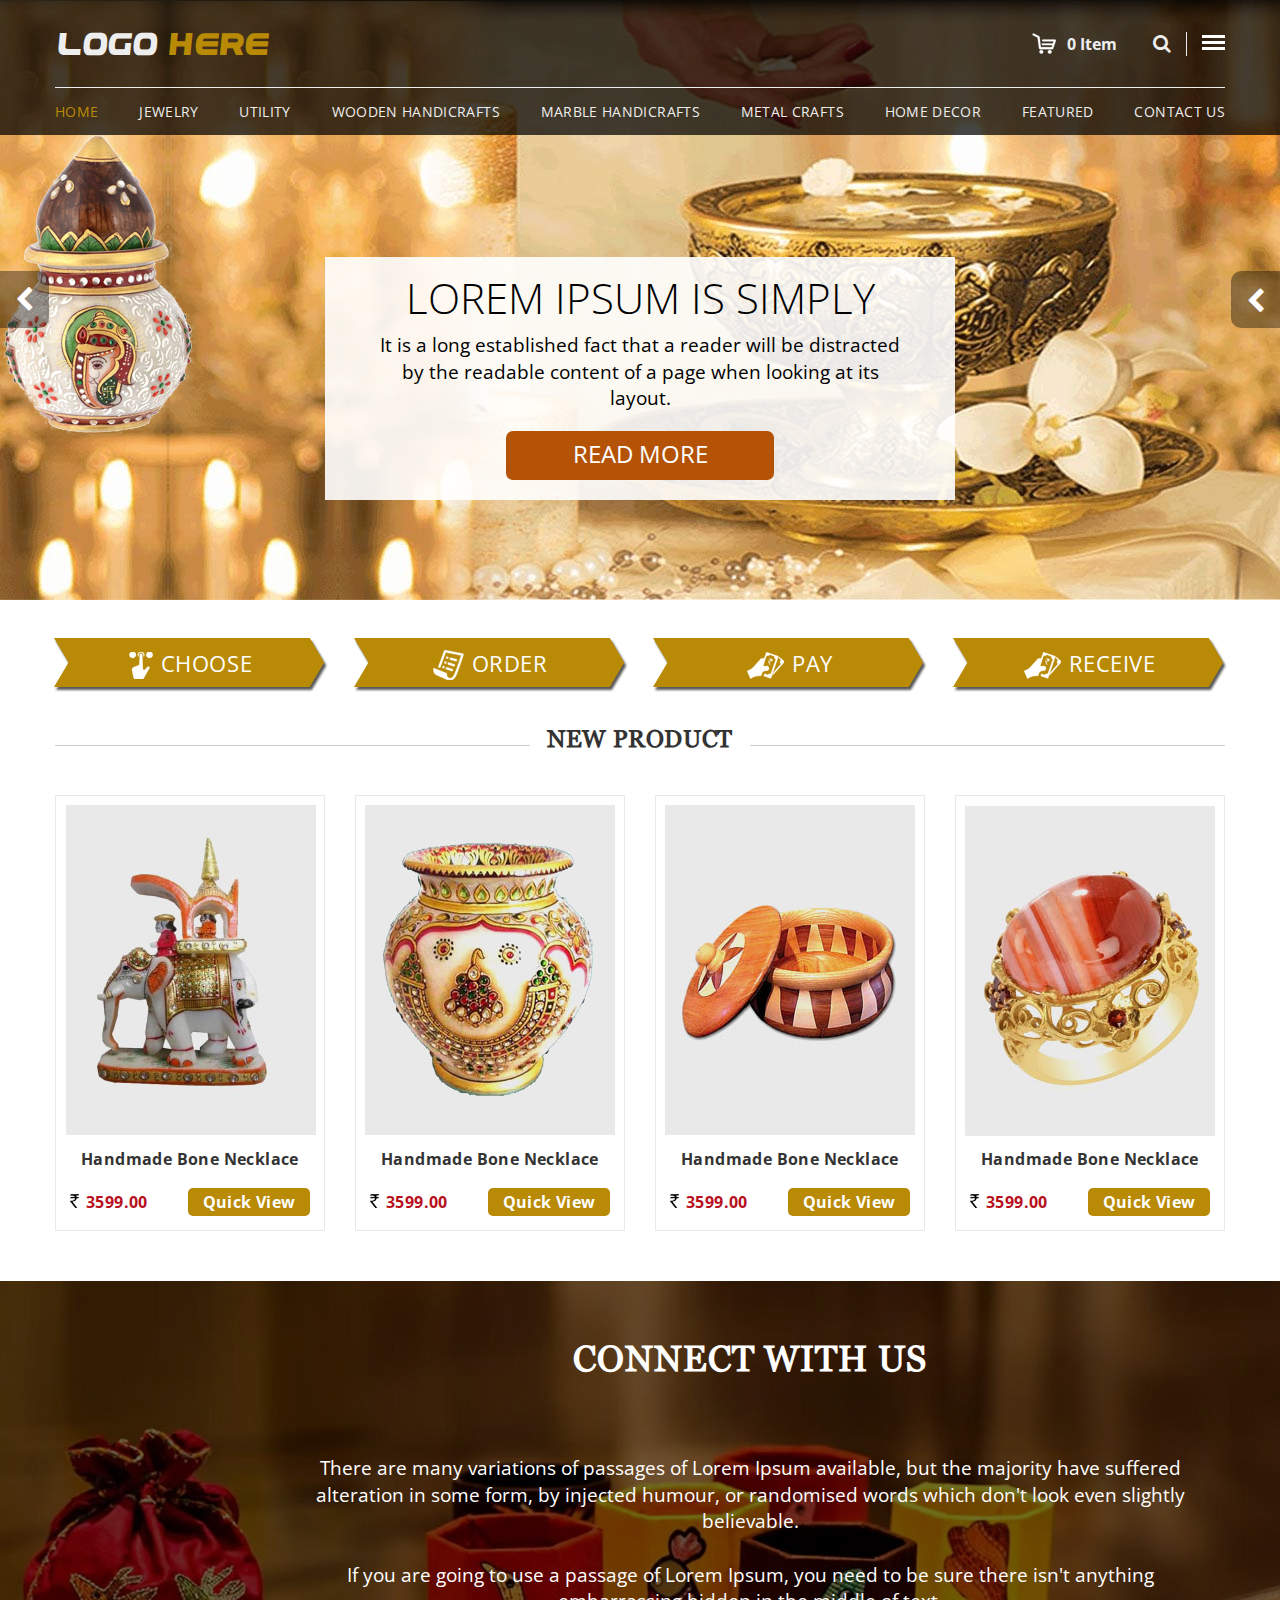
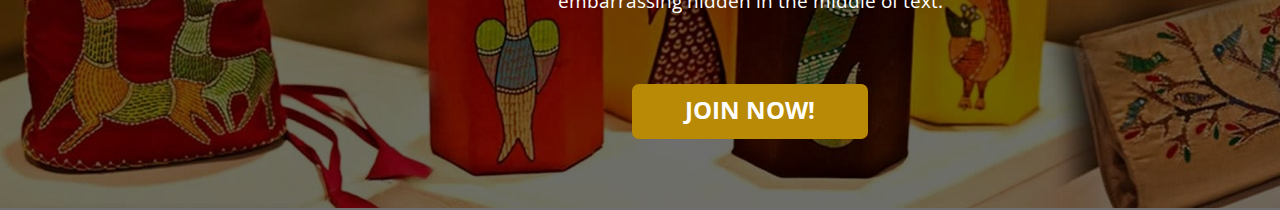
==== index.html @ 393a22b3 "section connect" ====
<!DOCTYPE html>
<html lang="en">
<head>
	<meta charset="UTF-8">
	<title>Document</title>
	<link href="https://fonts.googleapis.com/css?family=Open+Sans:300,400,700&display=swap" rel="stylesheet">
	<link rel="stylesheet" href="https://cdnjs.cloudflare.com/ajax/libs/font-awesome/4.7.0/css/font-awesome.min.css">
	<link rel="stylesheet" href="css/normalize.css">
	<link rel="stylesheet" href="css/fonts.css">
	<link rel="stylesheet" href="css/style.css">
</head>
<body>
	
<header class="header">
	<div class="wrapper">
		<div class="header-control">
			<div class="header-logo">
				<span>Logo</span>
				<span>&nbsp;here</span>
			</div>
			<div class="header-cart-block">
				<a href="#!" class="header-cart">
					<img src="img/cart.png" alt="">
					<div class="header-cart__total">0<span>&nbsp;Item</span></div>		
				</a>	
				<a href="#!" class="header-search">&#xf002;</a>
				<div class="hv"></div>
				<a href="" class="header-gamb-menu">
					<img src="img/gamburger.png" alt="">
				</a>
			</div>
		</div>	
		<nav class="header-navigation">
			<ul class="header-navigation-list">
				<li class="header-navigation__item active"><a href="#!">Home</a></li>
				<li class="header-navigation__item"><a href="#!">jewelry</a></li>
				<li class="header-navigation__item"><a href="#!">Utility</a></li>
				<li class="header-navigation__item"><a href="#!">Wooden Handicrafts</a></li>
				<li class="header-navigation__item"><a href="#!">Marble Handicrafts</a></li>
				<li class="header-navigation__item"><a href="#!">metal Crafts</a></li>
				<li class="header-navigation__item"><a href="#!">Home Decor</a></li>
				<li class="header-navigation__item"><a href="#!">Featured</a></li>
				<li class="header-navigation__item"><a href="#!">Contact Us</a></li>
			</ul>
		</nav>
	</div>
</header>

<main>
<section class="slider">
	<div class="slider-banner"><img src="img/banner.jpg" alt=""></div>
	<img src="img/slider-01.png" alt="">
	<a id="arrow-left" href="#!"><div class="slider-arrow">&#xf053;</div></a>
	<a id="arrow-right" href="#!"><div class="slider-arrow right">&#xf054;</div></a>
	<div class="slider-banner-text">
		<div class="slider-banner__title">Lorem Ipsum is simply</div>
		<div class="slider-banner__desc">
			<p>It is a long established fact that a reader will be distracted by the readable content of a page when looking at its layout.</p>
		</div>
		<a href="#!">
			<div class="slider-banner__btn">Read More</div>
		</a>
	</div>
</section>
<section class="main-navigation wrapper">
	<nav>
		<ul class="main-navigation__list">
			<!-- 1 -->
			<li class="main-navigation__item">
				<a href="#!">
					<img src="../img/arrow-product.svg" alt="" class="main-navigation-arrow">
					<div class="main-naviagation-text">
						<img src="../img/navigation-01.png" alt="" class="main-navigation__ico">
						<span>Choose</span>
					</div>
				</a>
			</li>
			<!-- 2 -->
			<li class="main-navigation__item">
				<a href="#!">
					<img src="../img/arrow-product.svg" alt="" class="main-navigation-arrow">
					<div class="main-naviagation-text">
						<img src="../img/navigation-02.png" alt="" class="main-navigation__ico">
						<span>Order</span>
					</div>
				</a>
			</li>
			<!-- 3 -->
			<li class="main-navigation__item">
				<a href="#!">
					<img src="../img/arrow-product.svg" alt="" class="main-navigation-arrow">
					<div class="main-naviagation-text">
						<img src="../img/navigation-03.png" alt="" class="main-navigation__ico">
						<span>Pay</span>
					</div>
				</a>
			</li>
			<!-- 4 -->
			<li class="main-navigation__item">
				<a href="#!">
					<img src="../img/arrow-product.svg" alt="" class="main-navigation-arrow">
					<div class="main-naviagation-text">
						<img src="../img/navigation-03.png" alt="" class="main-navigation__ico">
						<span>Receive</span>
					</div>
				</a>
			</li>
		</ul>
	</nav>
</section>  <!-- .main-navigation --------->

<section class="category-name wrapper">
	<div class="category-name-title-block">
		<div class="hr"></div>
		<div class="category-name-title__text">New Product</div>
	</div>
	<div class="new-product-block">
		<!-- 1 -->
		<div class="new-product-item">
			<div class="img-block">
				<img src="img/product-01.jpg" alt="">
			</div>
			<div class="new-product-item-footer">
				<div class="new-product-item__name">Handmade Bone Necklace</div>
				<div class="item-footer-buy">
					<div class="new-product-item-price__block">
						<div class="new-product-item__currency"><img src="img/currency.png" alt=""></div>
						<div class="new-product-item-price__total">3599.00</div>
					</div>
					<a href="#!"><div class="new-product-item__btn">Quick View</div></a>
				</div>	
			</div>
		</div> <!-- .new-product-item --------->
		<!-- 2 -->
		<div class="new-product-item">
			<div class="img-block">
				<img src="img/product-02.jpg" alt="">
			</div>
			<div class="new-product-item-footer">
				<div class="new-product-item__name">Handmade Bone Necklace</div>
				<div class="item-footer-buy">
					<div class="new-product-item-price__block">
						<div class="new-product-item__currency"><img src="img/currency.png" alt=""></div>
						<div class="new-product-item-price__total">3599.00</div>
					</div>
					<a href="#!"><div class="new-product-item__btn">Quick View</div></a>
				</div>	
			</div>
		</div> <!-- .new-product-item --------->
		<!-- 3 -->
		<div class="new-product-item">
			<div class="img-block">
				<img src="img/product-03.jpg" alt="">
			</div>
			<div class="new-product-item-footer">
				<div class="new-product-item__name">Handmade Bone Necklace</div>
				<div class="item-footer-buy">
					<div class="new-product-item-price__block">
						<div class="new-product-item__currency"><img src="img/currency.png" alt=""></div>
						<div class="new-product-item-price__total">3599.00</div>
					</div>
					<a href="#!"><div class="new-product-item__btn">Quick View</div></a>
				</div>	
			</div>
		</div> <!-- .new-product-item --------->
		<!-- 4 -->
		<div class="new-product-item">
			<div class="img-block">
				<img src="img/product-04.jpg" alt="">
			</div>
			<div class="new-product-item-footer">
				<div class="new-product-item__name">Handmade Bone Necklace</div>
				<div class="item-footer-buy">
					<div class="new-product-item-price__block">
						<div class="new-product-item__currency"><img src="img/currency.png" alt=""></div>
						<div class="new-product-item-price__total">3599.00</div>
					</div>
					<a href="#!"><div class="new-product-item__btn">Quick View</div></a>
				</div>	
			</div>
		</div> <!-- .new-product-item --------->
	</div>
</section> <!-- .new-product -------------->

<section class="connect">
	<div class="connect__img"><img src="img/banner-02.jpg" alt=""></div>
	<div class="connect-text">
		<div class="connect__title">connect with us</div>
		<div class="connect__desc">
			<p>There are many variations of passages of Lorem Ipsum available, but the majority have suffered alteration in some form, by injected humour, or randomised words which don't look even slightly believable.</p>
			<br>
			<p>If you are going to use a passage of Lorem Ipsum, you need to be sure there isn't anything embarrassing hidden in the middle of text.</p>
		</div>
		<a href="#!" class="connect__btn">Join Now!</a>
	</div>	
</section>

</main>

<footer></footer>

</body>
</html>
---- css/fonts.css ----
/* font converted using font-converter.net. thank you! */
@font-face {
  font-family: "PEPSI";
  src: url("../fonts/PEPSIpl.eot"); /* IE9 Compat Modes */
  src: url("../fonts/PEPSIpl.eot?#iefix") format("embedded-opentype"), /* IE6-IE8 */
    url("../fonts/PEPSIpl.otf") format("opentype"), /* Open Type Font */
    url("../fonts/PEPSIpl.svg") format("svg"), /* Legacy iOS */
    url("../fonts/PEPSIpl.ttf") format("truetype"), /* Safari, Android, iOS */
    url("../fonts/PEPSIpl.woff") format("woff"), /* Modern Browsers */
    url("../fonts/PEPSIpl.woff2") format("woff2"); /* Modern Browsers */
  font-weight: normal;
  font-style: normal;
}
/* font converted using font-converter.net. thank you! */
@font-face {
  font-family: "Vani";
  src: url("../fonts/Vani.eot"); /* IE9 Compat Modes */
  src: url("../fonts/Vani.eot?#iefix") format("embedded-opentype"), /* IE6-IE8 */
    url("../fonts/Vani.otf") format("opentype"), /* Open Type Font */
    url("../fonts/Vani.svg") format("svg"), /* Legacy iOS */
    url("../fonts/Vani.ttf") format("truetype"), /* Safari, Android, iOS */
    url("../fonts/Vani.woff") format("woff"), /* Modern Browsers */
    url("../fonts/Vani.woff2") format("woff2"); /* Modern Browsers */
  font-weight: normal;
  font-style: normal;
}
---- css/style.css ----
body {
	max-width: 1500px;
	margin: 0 auto;
}
.wrapper {
	width: 1170px;
	margin: 0 auto;
}
/*========== HEADER ================*/
.header {
	position: relative;
	width: 100%;
	height: 135px;
	background-color: rgba(0, 0, 0, 0.73);
}
.header-control {
	height: 87px;
	display: flex;
	align-items: center;
	justify-content: space-between;
}
.header-logo span {
	font-family: "PEPSI";
	font-size: 32px;
	font-weight: 400;
	letter-spacing: 1.6px;
}
.header-logo span:first-child {
	color: #eeeeee;
}
.header-logo span:last-child {
	color: #b98a05;
}
.header-cart-block  {
	height: 100%;
	display: flex;
	align-items: center;
}
.header-cart__total {
	color: #eeeeee;
	font-family: 'Open Sans', sans-serif;
	font-size: 16px;
	font-weight: 700;
	margin-left: 10px;
}
.header-cart {
	display: flex;
	align-items: center;
}
.header-search {
	font-size: 19px;
	color: #eeeeee;
	font-family: "FontAwesome";
	margin-left: 36px;
	display: flex;
}
.hv {
	margin-left: 15px;
	content: '';
	display: block;
	width: 1px;
	height: 24px;
	background-color: #eeeeee;
}
.header-gamb-menu {
	margin-left: 15px;
}
.header-navigation {
	width: 100%;
	height: 47px;
	border-top: 1px solid #eeeeee;

}
.header-navigation-list {
	height: 47px;
	list-style: none;
	display: flex;
	justify-content: space-between;
	align-items: center;
}

.header-navigation__item a {
	color: #eeeeee;
	font-family: 'Open Sans', sans-serif;
	font-size: 14px;
	font-weight: 400;
	text-transform: uppercase;
	letter-spacing: 0.35px;
}
.header-navigation__item:hover a, .header-navigation__item.active a{
	color: #b98a05;
}
/*========== MAIN ==================*/
/*---------- section slider ----------*/
.slider {
	height: 465px;
	position: relative;
}
.slider-banner {
	position: absolute;
	top: -135px;
	z-index: -1;
}
.slider-arrow {
	border-radius: 0 10px 10px 0;
	position: absolute;
	z-index: 10;
	left: 0;
	top: 136px;
	width: 49px;
	height: 57px;
	background-color: rgba(0, 0, 0, 0.38);
	/*----view----*/
	display: flex;
	align-items: center;
	justify-content: center;
	color: #ffffff;
	font-family: "FontAwesome";
	font-size: 26px;
}
.slider-arrow.right {
	transform: translateX(-100%) scale(-1);
	left: 100%;
}
/*---------- slider-banner-text ----------*/
.slider-banner-text {
	display: flex;
	align-items: center;
	flex-direction: column;
	justify-content: space-evenly;
	position: absolute;
	transform: translate(-50%);
	left: 50%;
	top: 122px;
	width: 630px;
	height: 243px;
	background-color: rgba(255, 255, 255, 0.9);
}
.slider-banner__title {
	margin: 0 29px;
	color: #000000;
	font-family: 'Open Sans', sans-serif;
	font-size: 42px;
	font-weight: 300;
	text-transform: uppercase;
}
.slider-banner__desc {
	text-align: center;
	margin: -6px 47px 0;
	color: #000000;
	font-family: 'Open Sans', sans-serif;
	font-size: 19px;
	font-weight: 400;
	line-height: 1.4;
}
.slider-banner__btn {
	width: 268px;
	height: 49px;
	display: flex;
	align-items: center;
	padding-bottom: 3px;
	justify-content: center;
	background-color: #b45205;
	border-radius: 7px;
	/*----view----*/
	color: #fefefe;
	font-family: 'Open Sans', sans-serif;
	font-size: 24px;
	font-weight: 400;
	text-transform: uppercase;
}
/*---------- section main-navigation ----------*/
.main-navigation {
	height: 100px;
}
.main-navigation__list {
	height: 130px;
	display: flex;
	align-items: center;
	justify-content: space-between;
	list-style: none;
}
.main-navigation__item {
	position: relative;
}
.main-navigation__item a {
	display: flex;
	align-items: center;
	justify-content: center;
	width: 271px;
	height: 49px;
}
.main-navigation-arrow {
	position: absolute;
	z-index: 1;
}
.main-naviagation-text {
	position: relative;
	z-index: 2;
	display: flex;
	align-items: center;
	justify-content: center;
}
.main-naviagation-text * {
	display: block;
}
.main-naviagation-text span {
	margin-left: 8px;
	padding-bottom: 5px;
	color: #ffffff;
	font-family: 'Open Sans', sans-serif;
	font-size: 22px;
	font-weight: 400;
	text-transform: uppercase;
	letter-spacing: 0.55px;
}
/*---------- category-name block ----------*/
.category-name {
	position: relative;
	margin-bottom: 50px;
}
.category-name-title-block {
	width: 100%;
	height: 90px;
	display: flex;
	align-items: center;
	justify-content: center;
}
.category-name-title__text {
	text-align: center;
	min-width: 220px;
	z-index: 2;
	background-color: rgba(255, 255, 255, 1);
	color: #333333;
	font-family: "Vani";
	font-size: 24px;
	font-weight: 700;
	text-transform: uppercase;
	letter-spacing: 0.6px;
}
.hr {
	position: absolute;
	z-index: 1;
	display: inline-block;
	width: 1170px;
	height: 1px;
	background-color: #cccccc;
	content: '';
}
/*---------- category new-product ----------*/
.new-product-block {
	margin-top: 5px;
	display: flex;
	justify-content: space-between;
}
.new-product-item {
	display: flex;
	align-items: center;
	justify-content: center;
	flex-direction: column;
	width: 270px;
	height: 436px;
	border: 1px solid #e9e9e9;
	text-align: center;
	transition: all 200ms linear;
}
.new-product-item:hover {
	border: 1px solid rgba(233, 233, 233, 0);
	box-shadow: 0 0 10px rgba(0, 0, 0, 0.1);
}
.img-block {
	display: flex;
	align-items: center;
	justify-content: center;
	width: 250px;
	height: 330px;
	background-color: #e9e9e9;
}
.img-block img {
}
.new-product-item-footer {
	padding-top: 16px;
	height: 86px;	
}
.new-product-item__name {
	color: #333333;
	font-family: 'Open Sans', sans-serif;
	font-size: 16px;
	font-weight: 700;
	letter-spacing: 0.4px;
}
.item-footer-buy {
	width: 250px;
	margin-top: 21px;
	padding: 0 5px;
	display: flex;
	align-items: center;
	justify-content: space-between;
}
.new-product-item-price__block {
	display: flex;
}
.new-product-item__currency {
	float: left;
}
.new-product-item-price__total {
	margin-left: 7px;
	/*----view----*/
	color: #b70f1c;
	font-family: 'Open Sans', sans-serif;
	font-size: 16px;
	font-weight: 700;
	letter-spacing: 0.4px;
}
.new-product-item__btn {
	padding-top: 6px;
	text-align: center;
	width: 122px;
	height: 28px;
	background-color: #b98a05;
	border-radius: 5px;
	/*----view----*/
	color: #ffffff;
	font-family: 'Open Sans', sans-serif;
	font-size: 16px;
	font-weight: 700;
	letter-spacing: 0.4px;
}
/*---------- section connect ----------*/
.connect {
	width: 1500px;
	height: 527px;
	position: relative;
	margin-bottom: 10px;
}
.connect__img {
	position: relative;
	background-color: rgba(0, 0, 0, 0.57);
}
.connect__img img {
	position: relative;
	z-index: -1;
}
.connect-text {
	width: 100%;
	height: 100%;
	display: flex;
	align-items: center;
	justify-content: space-evenly;
	flex-direction: column;
	position: absolute;
	top: 0;
	left: 0;
}
.connect__title {
	color: #ffffff;
	font-family: Vani;
	font-size: 36px;
	font-weight: 700;
	text-transform: uppercase;
	letter-spacing: 0.9px;
}
.connect__desc {
	text-align: center;
	width: 930px;
	color: #ffffff;
	font-family: 'Open Sans', sans-serif;
	font-size: 19px;
	font-weight: 400;
	line-height: 1.4;
}
.connect__btn {
	width: 236px;
	height: 55px;
	background-color: #b98a05;
	border-radius: 7px;
	display: flex;
	align-items: center;
	justify-content: center;
	/*----view----*/
	color: #ffffff;
	font-family: 'Open Sans', sans-serif;
	font-size: 24px;
	font-weight: 700;
	text-transform: uppercase;
	padding-bottom: 2px;	
}
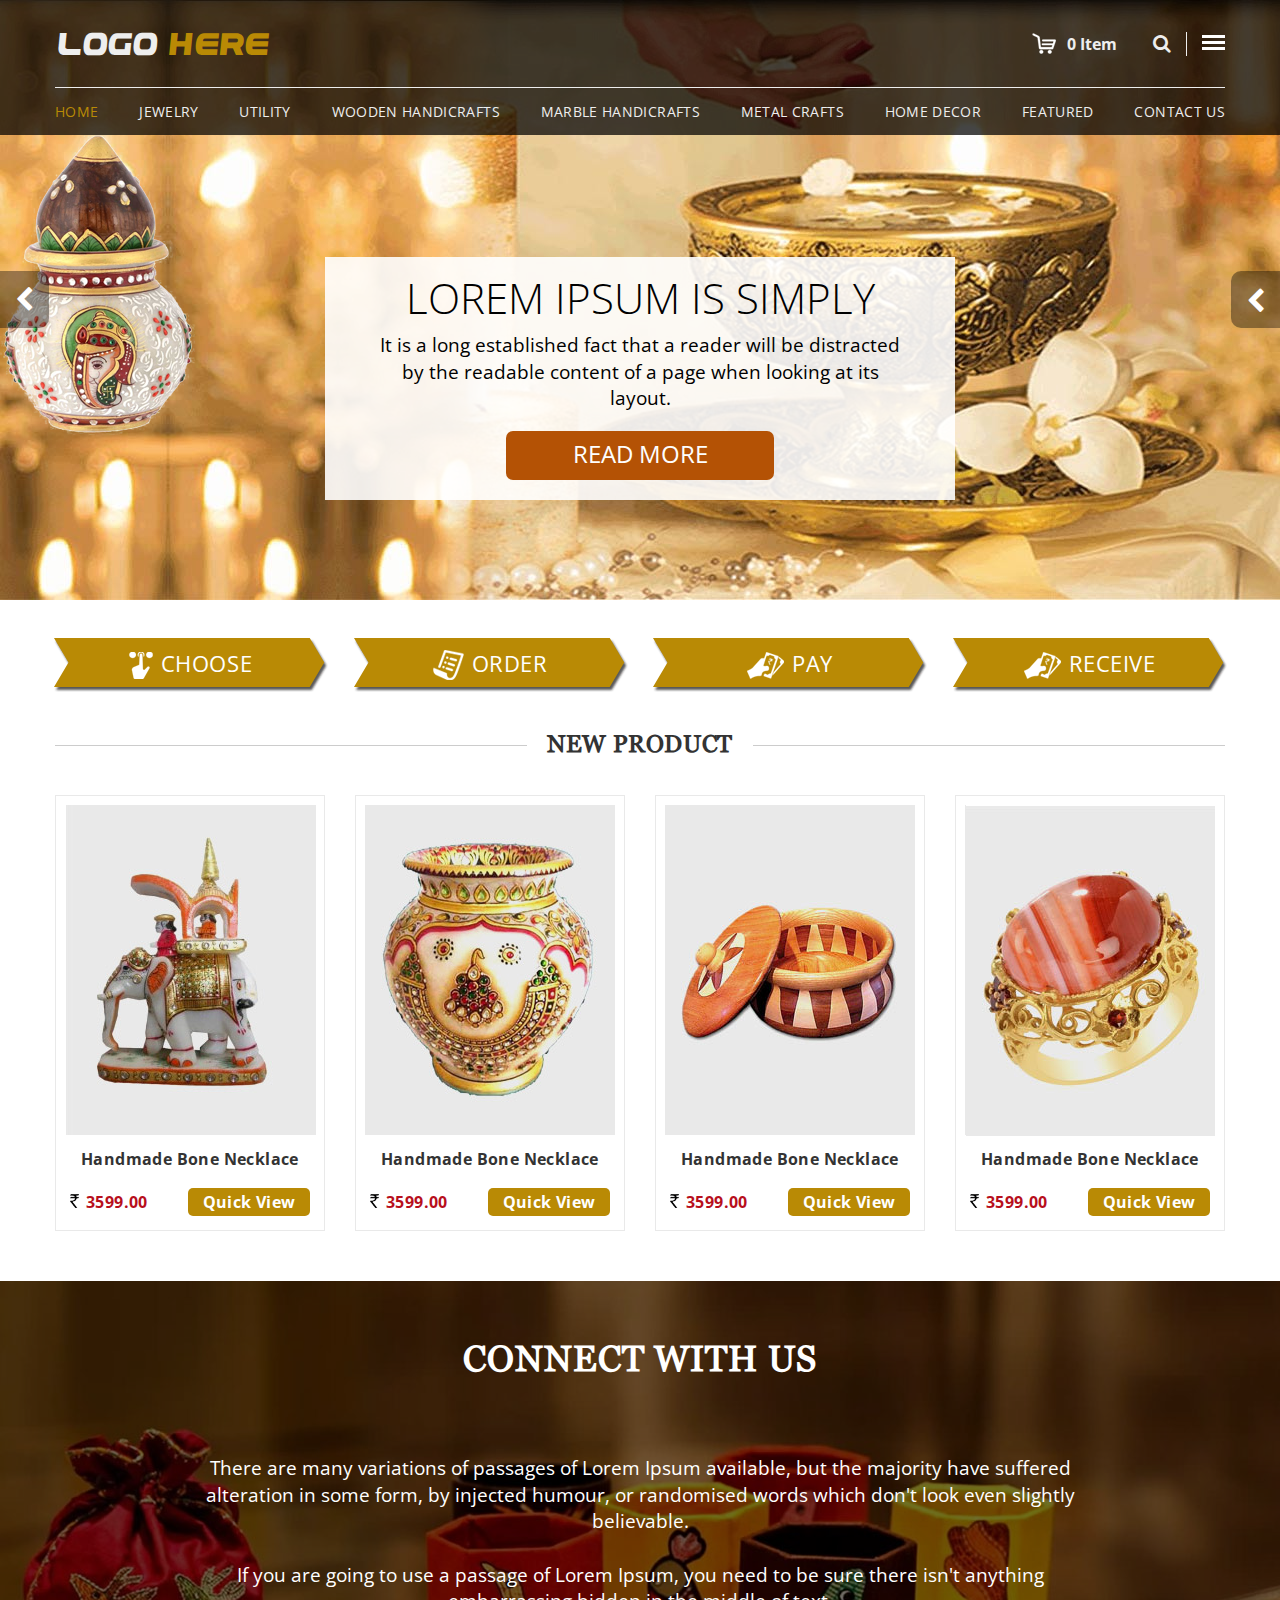
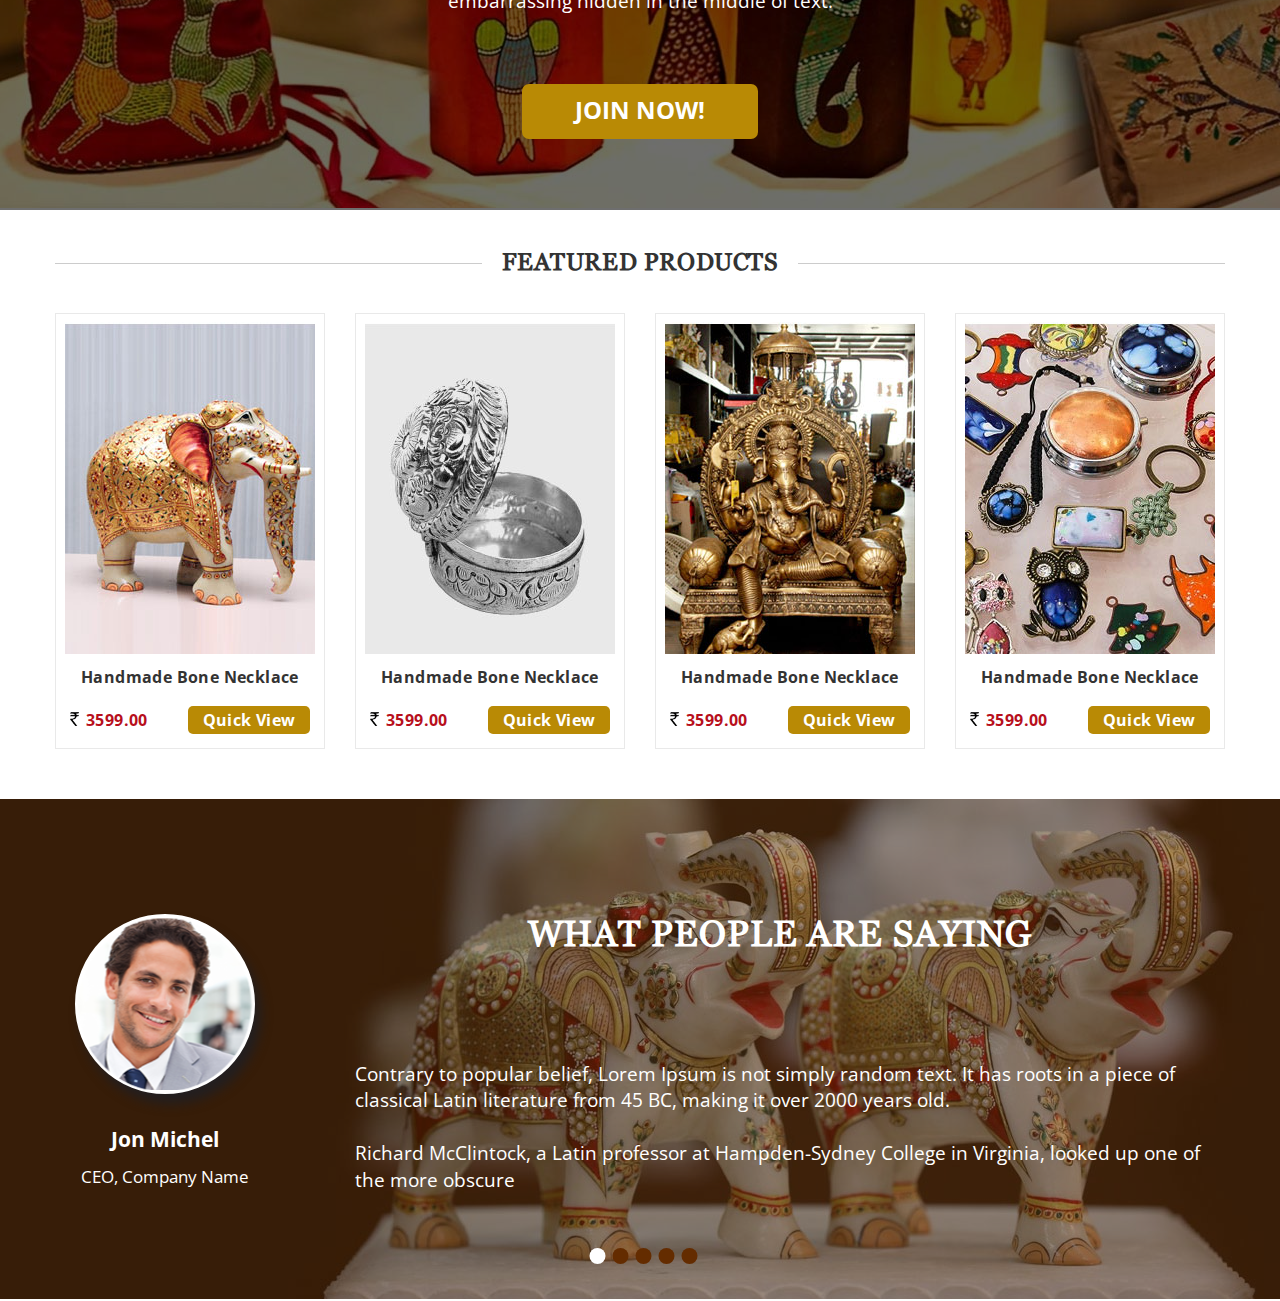
==== commit 42762534: "section testimonials" ====
--- a/index.html
+++ b/index.html
@@ -9,8 +9,7 @@
 	<link rel="stylesheet" href="css/fonts.css">
 	<link rel="stylesheet" href="css/style.css">
 </head>
-<body>
-	
+<body>	
 <header class="header">
 	<div class="wrapper">
 		<div class="header-control">
@@ -45,7 +44,6 @@
 		</nav>
 	</div>
 </header>
-
 <main>
 <section class="slider">
 	<div class="slider-banner"><img src="img/banner.jpg" alt=""></div>
@@ -108,7 +106,6 @@
 		</ul>
 	</nav>
 </section>  <!-- .main-navigation --------->
-
 <section class="category-name wrapper">
 	<div class="category-name-title-block">
 		<div class="hr"></div>
@@ -181,7 +178,6 @@
 		</div> <!-- .new-product-item --------->
 	</div>
 </section> <!-- .new-product -------------->
-
 <section class="connect">
 	<div class="connect__img"><img src="img/banner-02.jpg" alt=""></div>
 	<div class="connect-text">
@@ -194,7 +190,109 @@
 		<a href="#!" class="connect__btn">Join Now!</a>
 	</div>	
 </section>
-
+<section class="category-name wrapper">
+	<div class="category-name-title-block">
+		<div class="hr"></div>
+		<div class="category-name-title__text">Featured Products</div>
+	</div>
+	<div class="new-product-block">
+		<!-- 5 -->
+		<div class="new-product-item">
+			<div class="img-block">
+				<img src="img/product-05.jpg" alt="">
+			</div>
+			<div class="new-product-item-footer">
+				<div class="new-product-item__name">Handmade Bone Necklace</div>
+				<div class="item-footer-buy">
+					<div class="new-product-item-price__block">
+						<div class="new-product-item__currency"><img src="img/currency.png" alt=""></div>
+						<div class="new-product-item-price__total">3599.00</div>
+					</div>
+					<a href="#!"><div class="new-product-item__btn">Quick View</div></a>
+				</div>	
+			</div>
+		</div> <!-- .new-product-item --------->
+		<!-- 6 -->
+		<div class="new-product-item">
+			<div class="img-block">
+				<img src="img/product-06.jpg" alt="">
+			</div>
+			<div class="new-product-item-footer">
+				<div class="new-product-item__name">Handmade Bone Necklace</div>
+				<div class="item-footer-buy">
+					<div class="new-product-item-price__block">
+						<div class="new-product-item__currency"><img src="img/currency.png" alt=""></div>
+						<div class="new-product-item-price__total">3599.00</div>
+					</div>
+					<a href="#!"><div class="new-product-item__btn">Quick View</div></a>
+				</div>	
+			</div>
+		</div> <!-- .new-product-item --------->
+		<!-- 7 -->
+		<div class="new-product-item">
+			<div class="img-block">
+				<img src="img/product-07.jpg" alt="">
+			</div>
+			<div class="new-product-item-footer">
+				<div class="new-product-item__name">Handmade Bone Necklace</div>
+				<div class="item-footer-buy">
+					<div class="new-product-item-price__block">
+						<div class="new-product-item__currency"><img src="img/currency.png" alt=""></div>
+						<div class="new-product-item-price__total">3599.00</div>
+					</div>
+					<a href="#!"><div class="new-product-item__btn">Quick View</div></a>
+				</div>	
+			</div>
+		</div> <!-- .new-product-item --------->
+		<!-- 8 -->
+		<div class="new-product-item">
+			<div class="img-block">
+				<img src="img/product-08.jpg" alt="">
+			</div>
+			<div class="new-product-item-footer">
+				<div class="new-product-item__name">Handmade Bone Necklace</div>
+				<div class="item-footer-buy">
+					<div class="new-product-item-price__block">
+						<div class="new-product-item__currency"><img src="img/currency.png" alt=""></div>
+						<div class="new-product-item-price__total">3599.00</div>
+					</div>
+					<a href="#!"><div class="new-product-item__btn">Quick View</div></a>
+				</div>	
+			</div>
+		</div> <!-- .new-product-item --------->
+	</div>
+</section> <!-- .new-product -------------->
+<section class="testimonials">
+	<div class="testimonials__fill"></div>
+	<div class="testimonials__img"><img src="img/banner-03.jpg" alt=""></div>
+	<div class="testimonials-content">
+		<div class="testimonials-person">
+			<div class="testimonials-person__img">
+				<!-- <img src="img/person-background.svg" alt=""> -->
+				<img src="img/person.png" alt="">
+			</div>
+			<div class="testimonials-person__name">Jon Michel </div>
+			<div class="testimonials-person__position">CEO, Company Name</div>
+		</div>		
+		<div class="testimonials-text">
+			<div class="testimonials__title">what people are saying</div>
+			<div class="testimonials__desc">
+				<p>Contrary to popular belief, Lorem Ipsum is not simply random text. It has roots in a piece of classical Latin literature from 45 BC, making it over 2000 years old.</p>
+				<br>
+				<p>Richard McClintock, a Latin professor at Hampden-Sydney College in Virginia, looked up one of the more obscure</p>
+			</div>
+		</div>
+	</div>
+	<div class="testimonials-slider-control">
+		<ul>
+			<li><a href="#!" class="testimonials-slider__btn active"></a></li>
+			<li><a href="#!" class="testimonials-slider__btn"></a></li>
+			<li><a href="#!" class="testimonials-slider__btn"></a></li>
+			<li><a href="#!" class="testimonials-slider__btn"></a></li>
+			<li><a href="#!" class="testimonials-slider__btn"></a></li>
+		</ul>
+	</div>	
+</section>
 </main>
 
 <footer></footer>
--- a/css/style.css
+++ b/css/style.css
@@ -227,6 +227,7 @@
 	justify-content: center;
 }
 .category-name-title__text {
+	padding: 9px 20px 0;
 	text-align: center;
 	min-width: 220px;
 	z-index: 2;
@@ -328,7 +329,7 @@
 }
 /*---------- section connect ----------*/
 .connect {
-	width: 1500px;
+	/*width: 1500px;*/
 	height: 527px;
 	position: relative;
 	margin-bottom: 10px;
@@ -384,4 +385,118 @@
 	font-weight: 700;
 	text-transform: uppercase;
 	padding-bottom: 2px;	
+}
+/*---------- section testimonials ----------*/
+.testimonials {
+	height: 500px;
+	position: relative;
+	margin-bottom: 10px;
+	/*display: flex;*/
+}
+.testimonials__fill {
+	position: absolute;
+	height: 100%;
+	width: 100%;
+	background-color: rgba(95, 44, 3, 0.53);
+}
+.testimonials__img {
+	position: absolute;
+	z-index: -1;	
+}
+.testimonials-content {
+	position: absolute;
+	height: 100%;
+	width: 100%;
+	left: 0;
+	top: 0;
+	display: flex;
+	align-items: center;
+	justify-content: center;
+	z-index: 3;
+}
+.testimonials-person {
+	margin-right: 50px;
+	display: block;
+	text-align: center;
+}
+.testimonials-person__img {
+	position: relative;
+	width: 180px;
+	height: 180px;
+	border-radius: 50%;
+	box-shadow: 6px 10px 11px #231f20;
+	border: 6px solid #ffffff;
+	background-color: #b45205;	
+}
+.testimonials-person__img img {
+	position: absolute;
+	left: 50%;
+	top: 50%;
+	transform: translate(-50%, -50%);
+}
+.testimonials-person__name {
+	margin-top: 35px;
+	color: #ffffff;
+	font-family: 'Open Sans', sans-serif;
+	font-size: 21px;
+	font-weight: 700;
+}
+.testimonials-person__position {
+	margin-top: 18px;
+	color: #ffffff;
+	font-family: 'Open Sans', sans-serif;
+	font-size: 17px;
+	font-weight: 400;
+}
+.testimonials-text {
+	margin-top: 20px;
+	margin-left: 50px;
+	display: flex;
+	align-items: center;
+	justify-content: space-evenly;
+	flex-direction: column;
+}
+.testimonials__title {
+	color: #ffffff;
+	font-family: Vani;
+	font-size: 36px;
+	font-weight: 700;
+	text-transform: uppercase;
+	letter-spacing: 0.9px;
+}
+.testimonials__desc {
+	margin-top: 100px;
+	text-align: left;
+	width: 850px;
+	color: #ffffff;
+	font-family: 'Open Sans', sans-serif;
+	font-size: 19px;
+	font-weight: 400;
+	line-height: 1.4;
+}
+.testimonials-slider-control ul {
+	position: absolute;
+	left: 50%;
+	transform: translate(-50%);
+	bottom: 35px;
+	z-index: 10;
+	list-style: none;
+	display: flex;
+}
+.testimonials-slider__btn  {
+	display: block;
+	width: 16px;
+	height: 16px;
+	background-color: #642c00;
+	border-radius: 50%;
+	margin-left: 7px;
+}
+.testimonials-slider__btn:first-child a {
+	margin-left: 0;
+}
+.testimonials-slider__btn.active {
+	width: 16px;
+	height: 16px;
+	background-color: #ffffff;
+	border-radius: 50%;
 }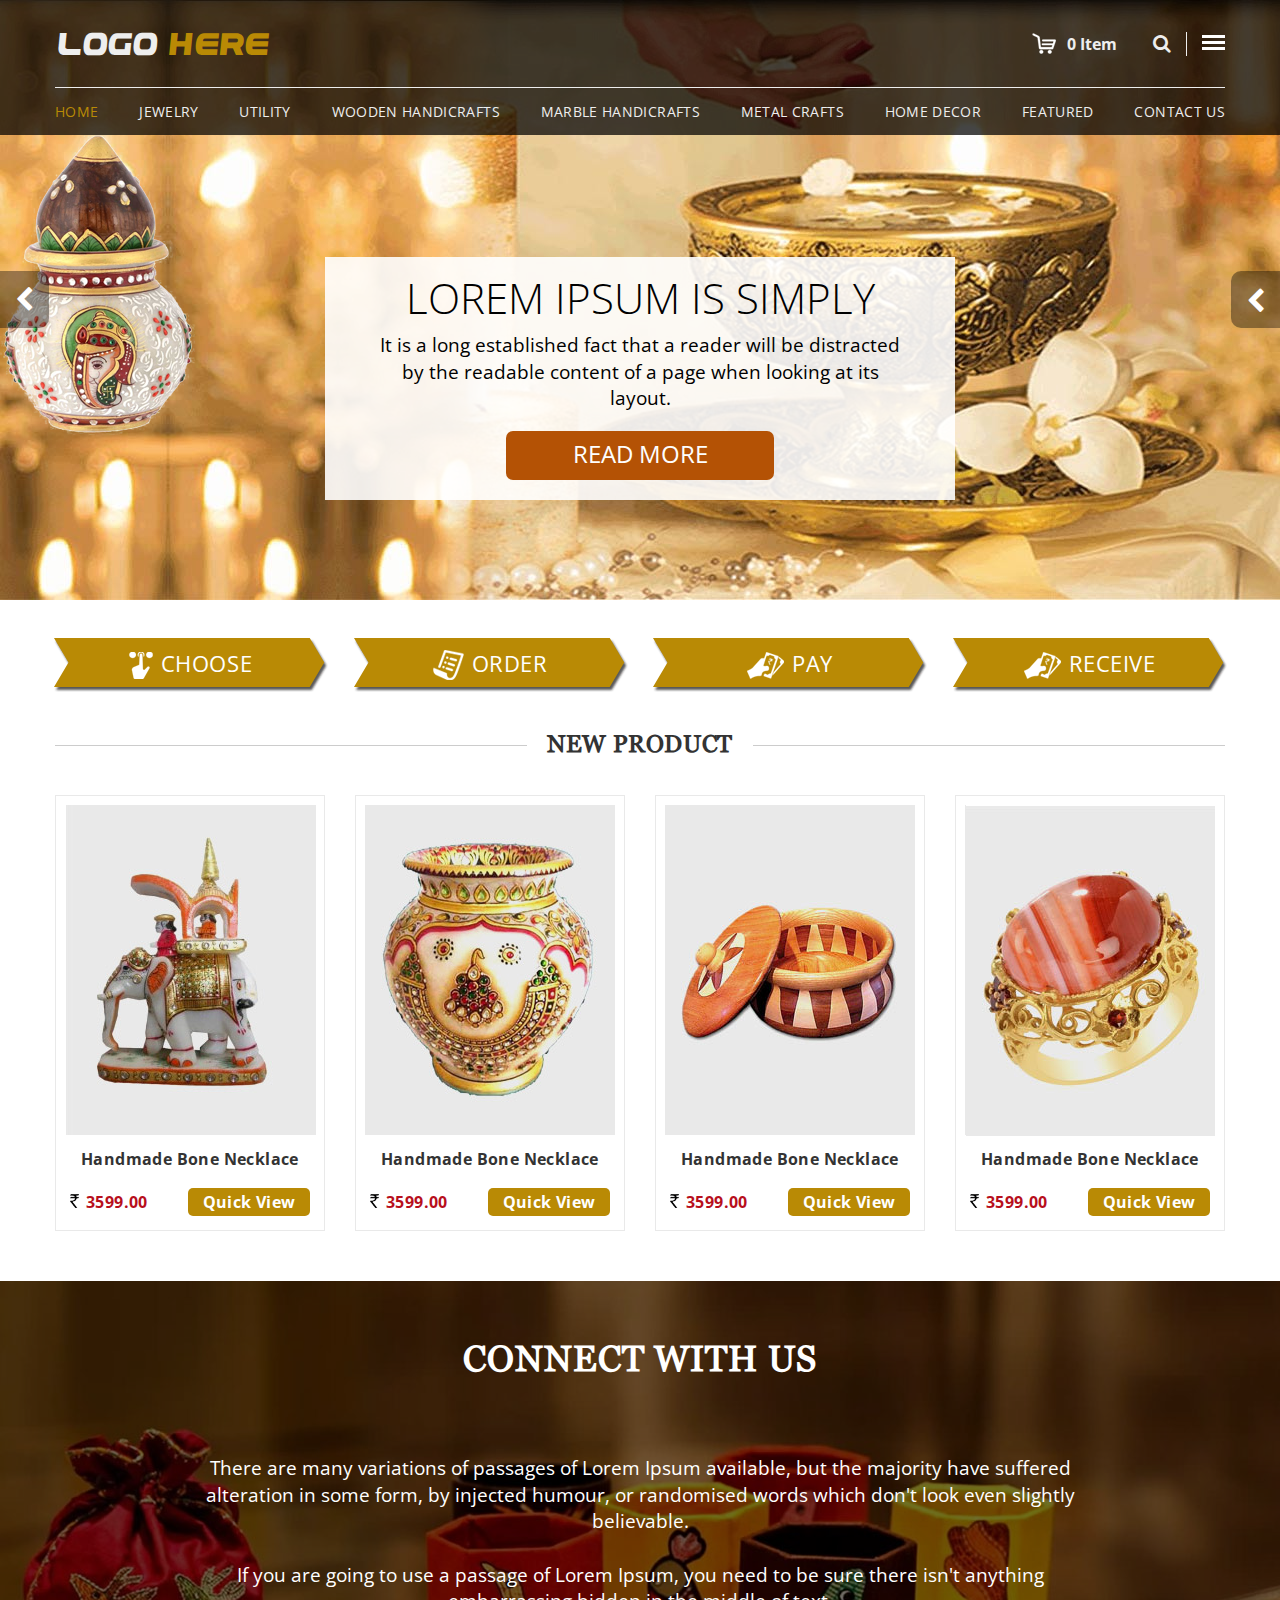
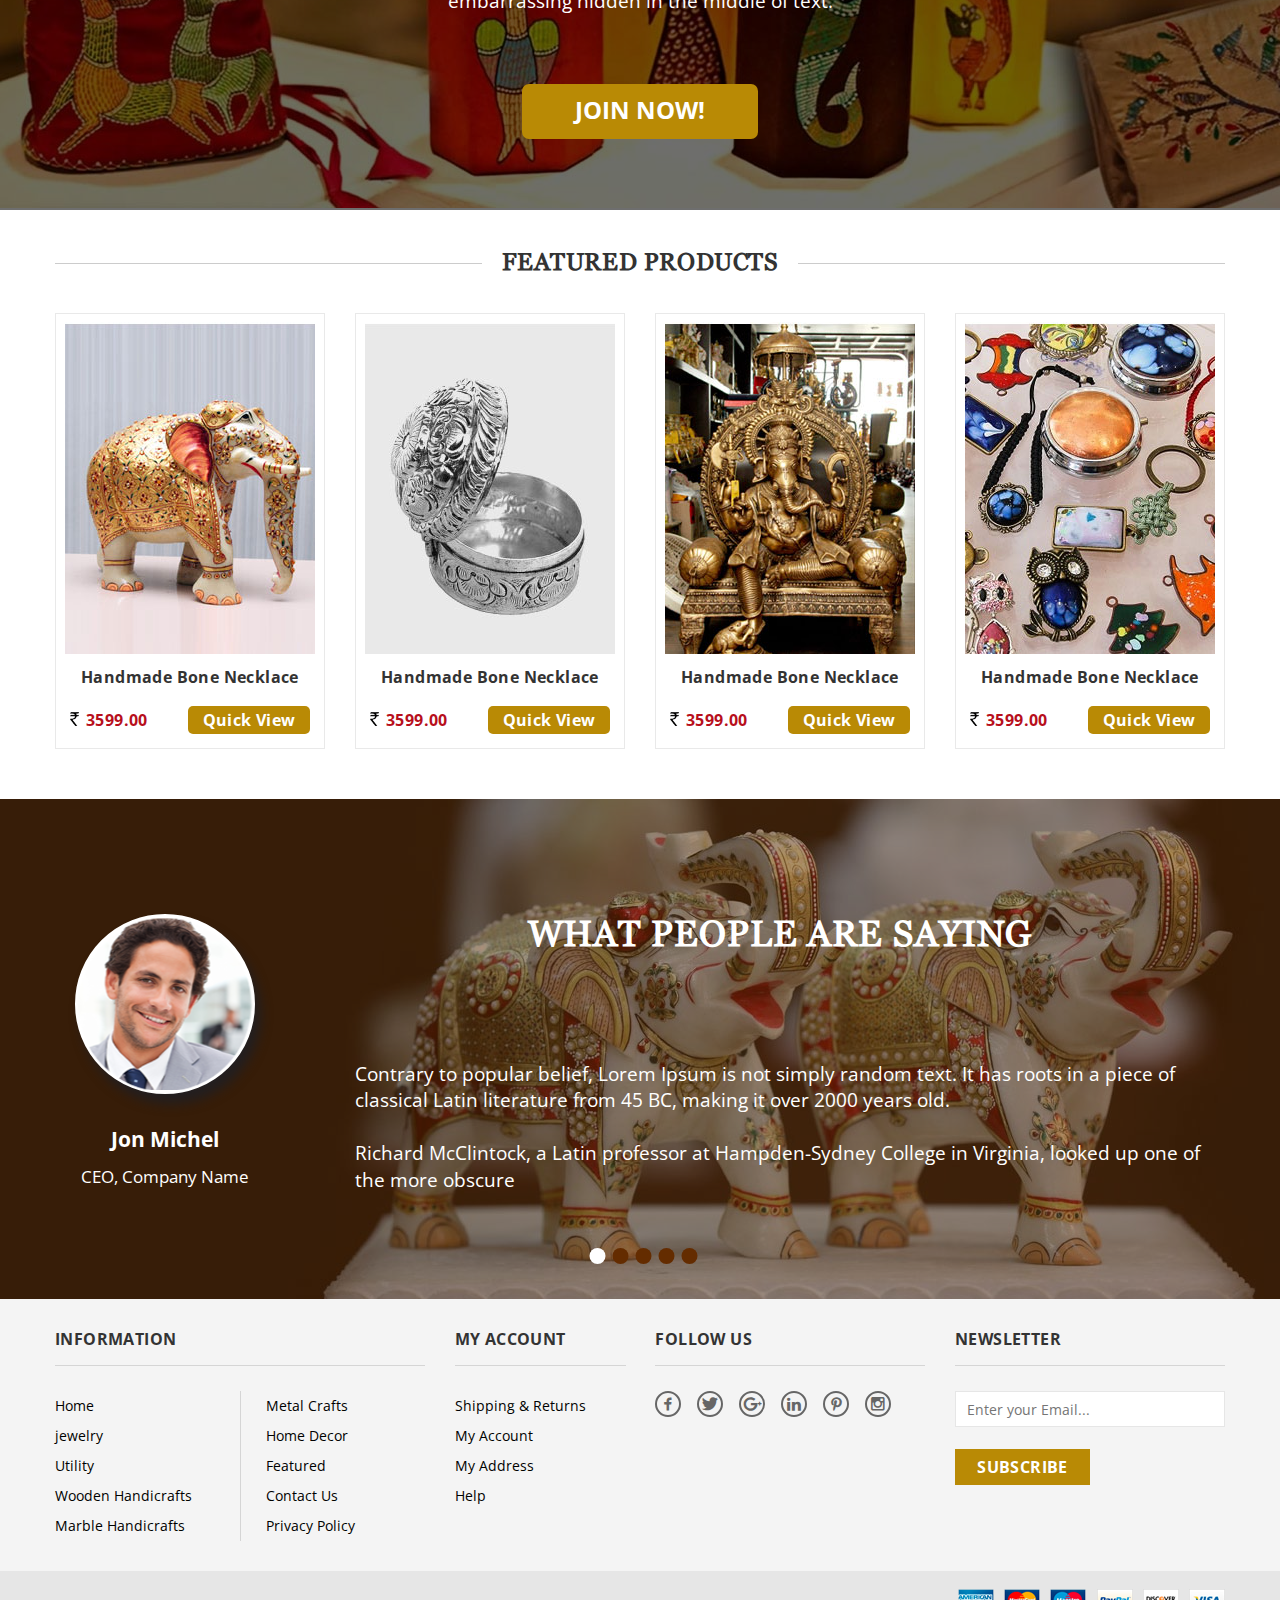
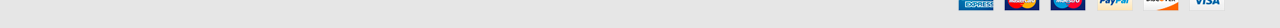
==== commit 5c9ace1c: "finish" ====
--- a/index.html
+++ b/index.html
@@ -295,7 +295,69 @@
 </section>
 </main>
 
-<footer></footer>
-
+<footer class="footer">
+<section class="footer-control wrapper">
+	<div class="footer-information">
+		<div class="footer-control__title">Information</div>
+		<div class="footer-hr"></div>
+		<div class="footer-information-link-block">
+			<div class="link-block">
+				<ul class="footer-link-list">
+					<li class="information__link"><a href="#!">Home</a></li>
+					<li class="information__link"><a href="#!">jewelry</a></li>
+					<li class="information__link"><a href="#!">Utility</a></li>
+					<li class="information__link"><a href="#!">Wooden Handicrafts</a></li>
+					<li class="information__link"><a href="#!">Marble Handicrafts</a></li>
+				</ul>
+			</div>
+			<div class="link-block-vh"></div>
+			<div class="link-block">
+				<ul class="footer-link-list">
+					<li class="information-link-list information__link"><a href="#!">Metal Crafts</a></li>
+					<li class="information-link-list information__link"><a href="#!">Home Decor</a></li>
+					<li class="information-link-list information__link"><a href="#!">Featured</a></li>
+					<li class="information-link-list information__link"><a href="#!">Contact Us</a></li>
+					<li class="information-link-list information__link"><a href="#!">Privacy Policy</a></li>
+				</ul>				
+			</div>
+		</div>
+	</div>
+	<div class="footer-account">
+		<div class="footer-control__title">My Account</div>
+		<div class="footer-hr"></div>
+		<ul class="footer-link-list">
+			<li class="information__link"><a href="#!">Shipping & Returns</a></li>
+			<li class="information__link"><a href="#!">My Account</a></li>
+			<li class="information__link"><a href="#!">My Address</a></li>
+			<li class="information__link"><a href="#!">Help</a></li>
+		</ul>
+	</div>
+	<div class="footer-social">
+		<div class="footer-control__title">Follow Us</div>
+		<div class="footer-hr"></div>
+		<ul class="footer-social-list">
+			<li class="footer-social-item"><a href="#!" class="footer-social__link">&#xe904;</a></li>
+			<li class="footer-social-item"><a href="#!" class="footer-social__link">&#xe903;</a></li>
+			<li class="footer-social-item"><a href="#!" class="footer-social__link">&#xe902;</a></li>
+			<li class="footer-social-item"><a href="#!" class="footer-social__link">&#xe901;</a></li>
+			<li class="footer-social-item"><a href="#!" class="footer-social__link">&#xe900;</a></li>
+			<li class="footer-social-item"><a href="#!" class="footer-social__link">&#xe905;</a></li>
+		</ul>
+	</div>
+	<div class="footer-newsletter">
+		<div class="footer-control__title">Newsletter</div>
+		<div class="footer-hr"></div>
+		<div class="footer-newsletter-block">
+			<input type="text" placeholder="Enter your Email..." class="footer-newsletter__amail">
+			<input type="submit" class="footer-newsletter__btn" value="subscribe">
+		</div>
+	</div>
+</section>
+<section class="payments">
+	<div class="payments-block wrapper">
+		<img src="img/payments.png" alt="">
+	</div>
+</section>	
+</footer>
 </body>
 </html>--- a/css/fonts.css
+++ b/css/fonts.css
@@ -23,4 +23,15 @@
     url("../fonts/Vani.woff2") format("woff2"); /* Modern Browsers */
   font-weight: normal;
   font-style: normal;
-}+}
+@font-face {
+  font-family: 'icomoon';
+  src:  url('../fonts/icomoon.eot?np27fu');
+  src:  url('../fonts/icomoon.eot?np27fu#iefix') format('embedded-opentype'),
+    url('../fonts/icomoon.ttf?np27fu') format('truetype'),
+    url('../fonts/icomoon.woff?np27fu') format('woff'),
+    url('../fonts/icomoon.svg?np27fu#icomoon') format('svg');
+  font-weight: normal;
+  font-style: normal;
+  font-display: block;
+} --- a/css/style.css
+++ b/css/style.css
@@ -390,8 +390,6 @@
 .testimonials {
 	height: 500px;
 	position: relative;
-	margin-bottom: 10px;
-	/*display: flex;*/
 }
 .testimonials__fill {
 	position: absolute;
@@ -499,4 +497,132 @@
 	height: 16px;
 	background-color: #ffffff;
 	border-radius: 50%;
+}
+/*========== FOOTER ================*/
+/*----- section footer-control --------*/
+.footer {
+	background-color: #f4f4f4;
+}
+.footer-control {
+	padding-top: 32px;
+	height: 272px;
+	background-color: #f4f4f4;
+	display: flex;
+	justify-content: space-between;
+	align-items: flex-start;
+}
+.footer-information {
+	height: 100%;
+	width: 370px;
+}
+.footer-control__title {
+	color: #333333;
+	font-family: 'Open Sans', sans-serif;
+	font-size: 16px;
+	font-weight: 700;
+	text-transform: uppercase;
+	letter-spacing: 0.4px;
+	margin-bottom: 18px;
+}
+.footer-hr {
+	display: block;
+	content: '';
+	margin-bottom: 25px;
+	width: 100%;
+	height: 1px;
+	background-color: #d5d5d5;
+}
+.footer-information-link-block {
+	display: flex;
+	justify-content: space-between;
+}
+.link-block {
+	width: 50%;
+	text-align: left;
+}
+.link-block-vh {
+	margin: 0 26px;
+	flex: 0 1 auto;
+	content: '';
+	width: 1px;
+	background-color: #d5d5d5;
+}
+.footer-link-list {
+	list-style: none;
+}
+.information__link {
+	color: #333333;
+	font-family: 'Open Sans', sans-serif;
+	font-size: 14px;
+	font-weight: 400;
+	line-height: 30px;
+}
+/*---------------*/
+.footer-account {
+	width: 171px;
+}
+/*---------------*/
+.footer-social {
+	width: 270px;
+}
+.footer-social-list {
+	list-style: none;
+	display: flex;
+}
+.footer-social__link {
+	display: block;
+	width: 26px;
+	height: 26px;
+	border: 2px solid #666666;
+	border-radius: 50%;
+	/*----view----*/
+	display: flex;
+	align-items: center;
+	justify-content: center;
+	font-family: "icomoon";
+	color: #666666;
+}
+.footer-social-item:not(:last-child) a {
+	margin-right: 16px;
+}
+/*---------------*/
+.footer-newsletter {
+	width: 270px;
+}
+.footer-newsletter__amail {
+	width: 270px;
+	height: 36px;
+	border: 1px solid #e6e6e6;
+	background-color: #ffffff;
+	/*----view----*/
+	padding-left: 11px;
+	color: #333333;
+	font-family: 'Open Sans', sans-serif;
+	font-size: 14px;
+	font-weight: 400;
+	margin-bottom: 22px;
+}
+.footer-newsletter__btn {
+	border: none;
+	width: 135px;
+	height: 36px;
+	background-color: #b98a05;
+	/*----view----*/
+	color: #ffffff;
+	font-family: 'Open Sans', sans-serif;
+	font-size: 16px;
+	font-weight: 700;
+	text-transform: uppercase;
+	letter-spacing: 0.4px;
+}
+/*---------- section payments ----------*/
+.payments {
+	height: 57px;
+	background-color: #e6e6e6;
+}
+.payments-block {
+	height: 100%;
+	display: flex;
+	align-items: center;
+	justify-content: flex-end;
 }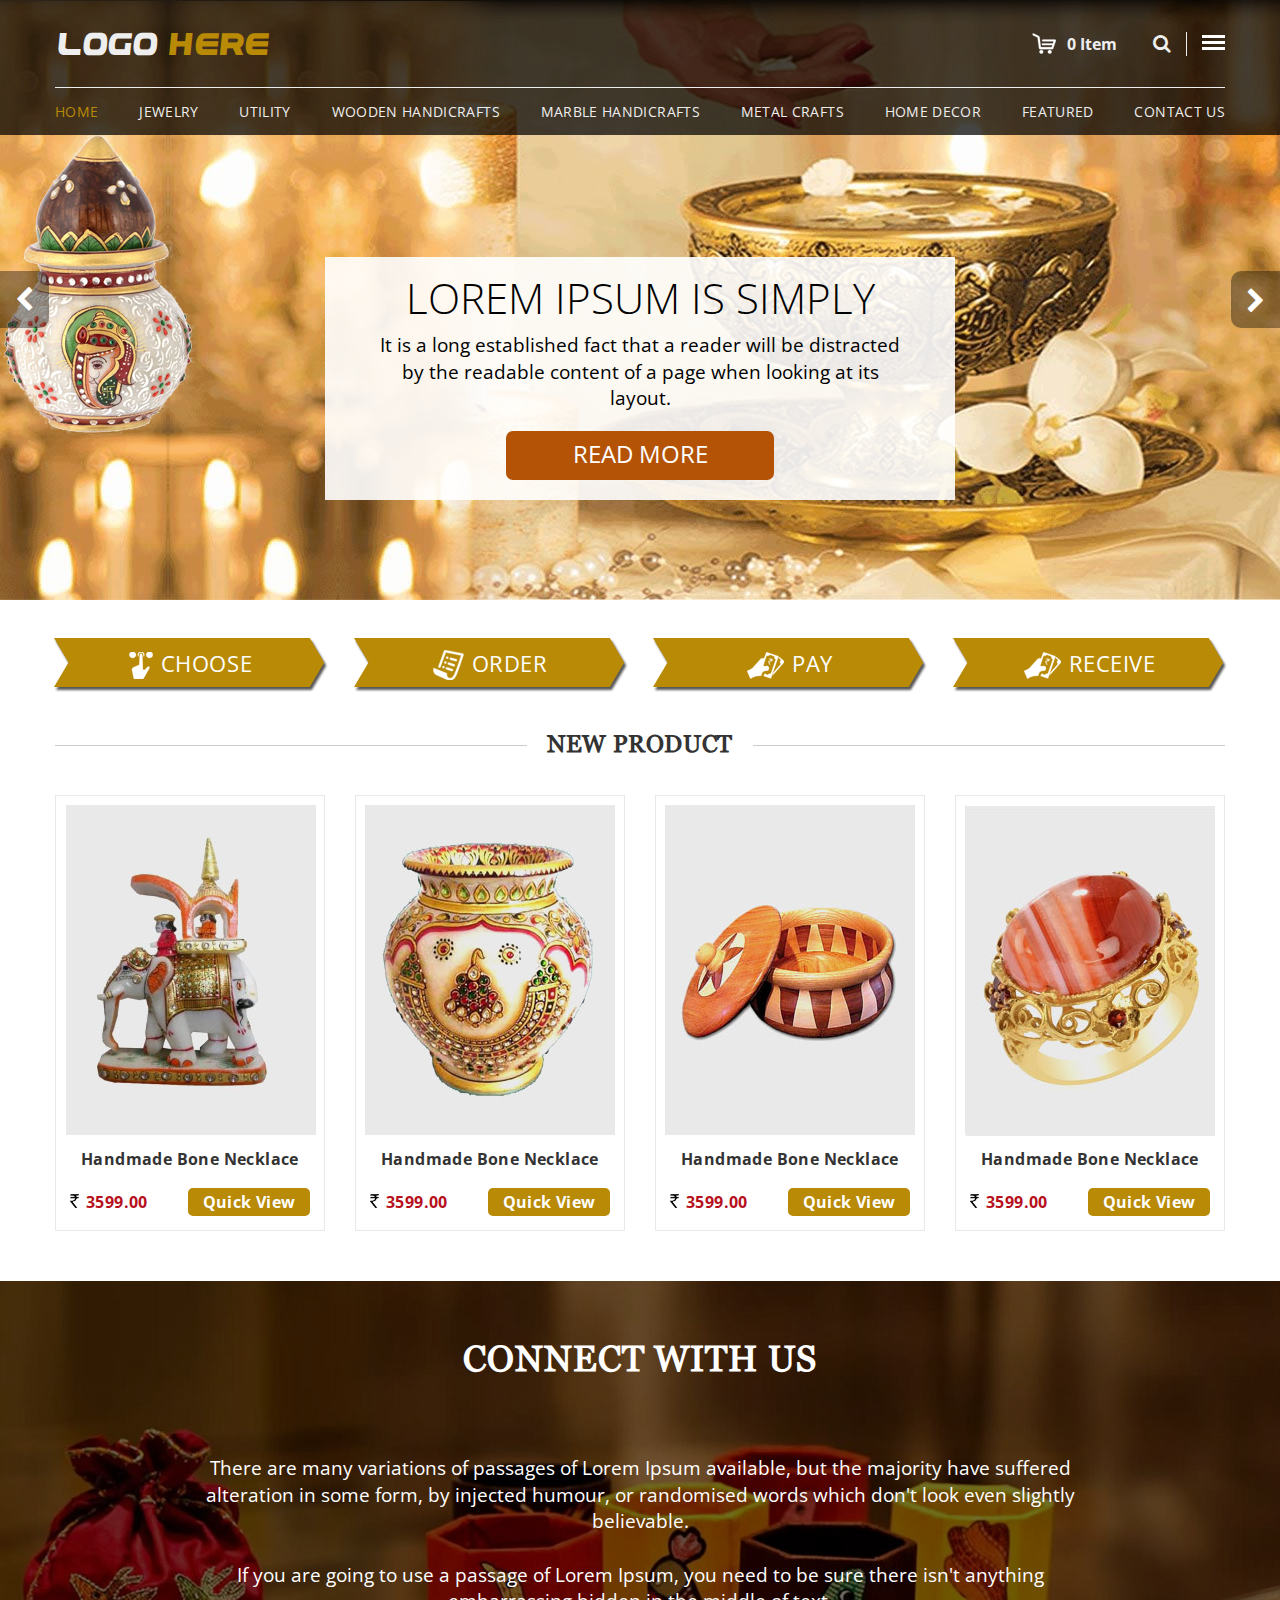
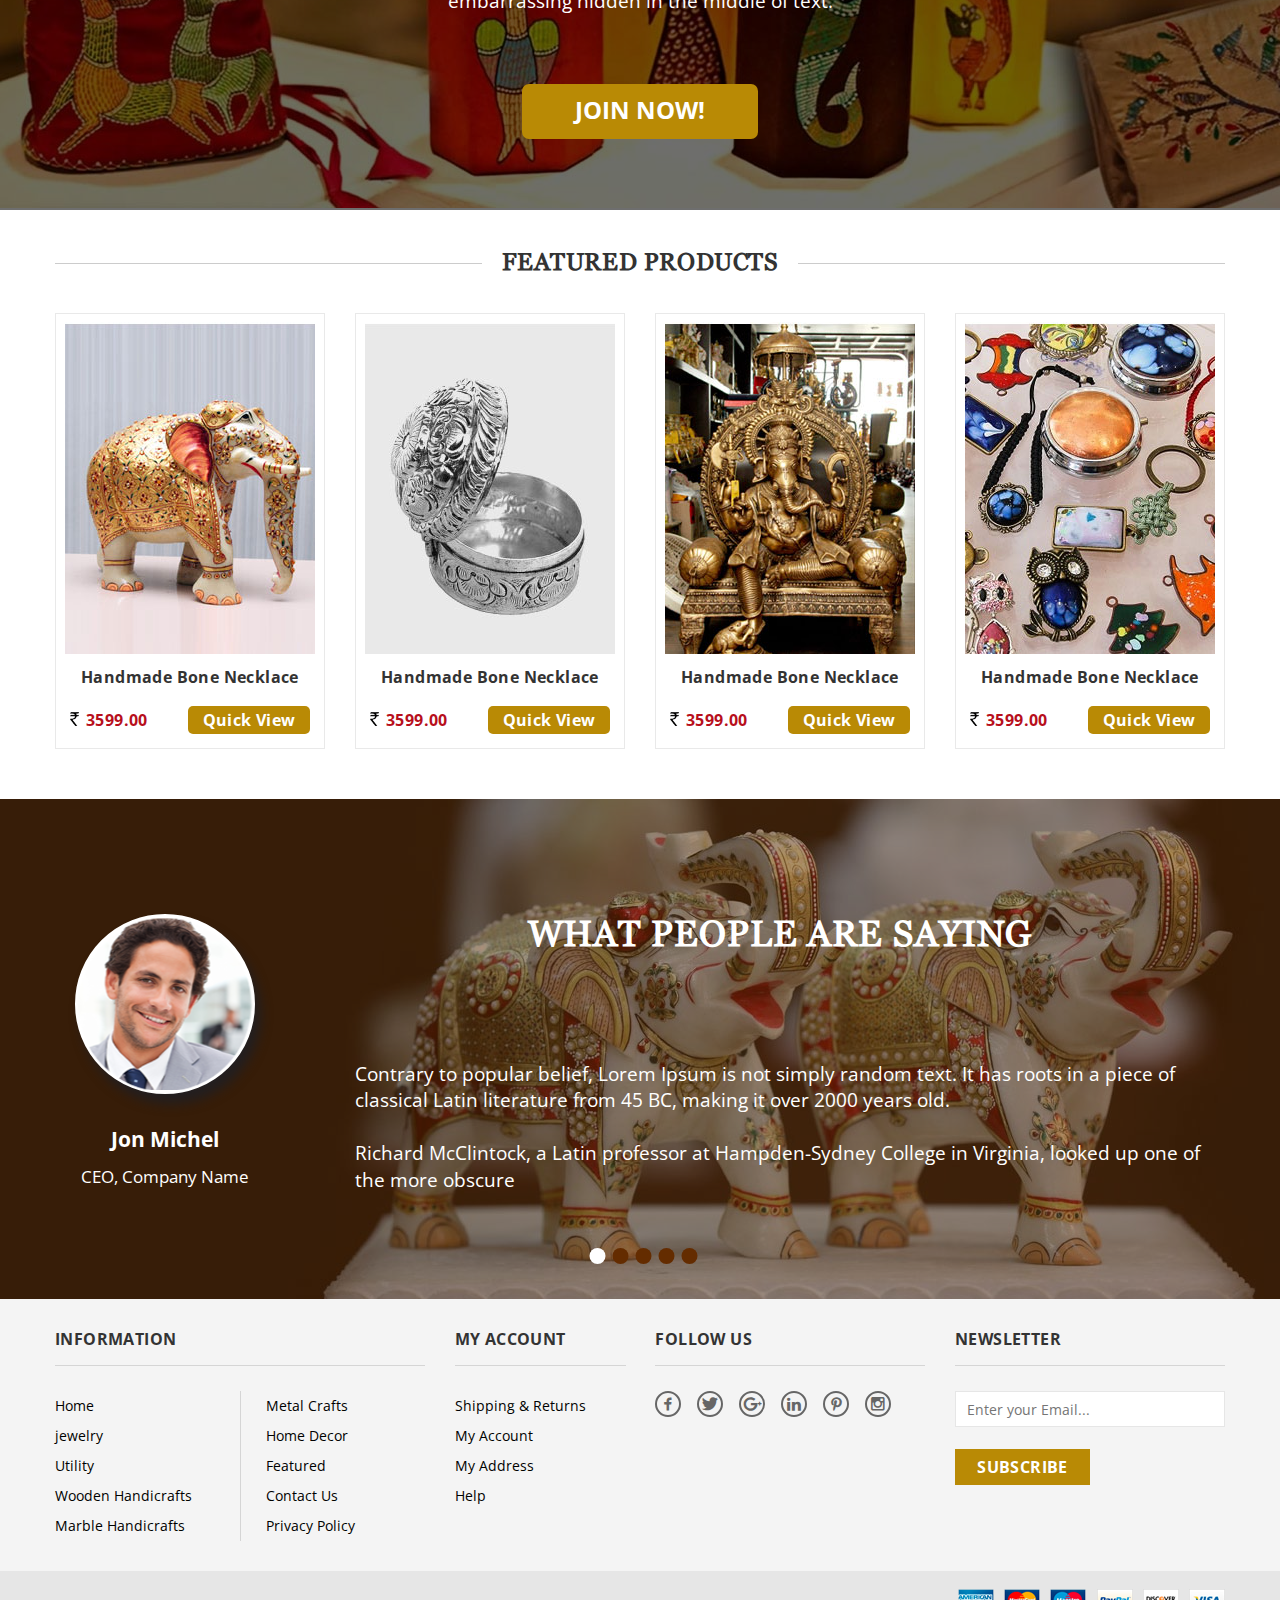
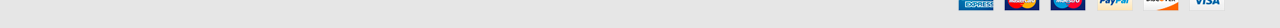
==== commit 6e87bc89: "svg + .htaccess" ====
--- a/index.html
+++ b/index.html
@@ -49,7 +49,7 @@
 	<div class="slider-banner"><img src="img/banner.jpg" alt=""></div>
 	<img src="img/slider-01.png" alt="">
 	<a id="arrow-left" href="#!"><div class="slider-arrow">&#xf053;</div></a>
-	<a id="arrow-right" href="#!"><div class="slider-arrow right">&#xf054;</div></a>
+	<a id="arrow-right" href="#!"><div class="slider-arrow right">&#xf053;</div></a>
 	<div class="slider-banner-text">
 		<div class="slider-banner__title">Lorem Ipsum is simply</div>
 		<div class="slider-banner__desc">
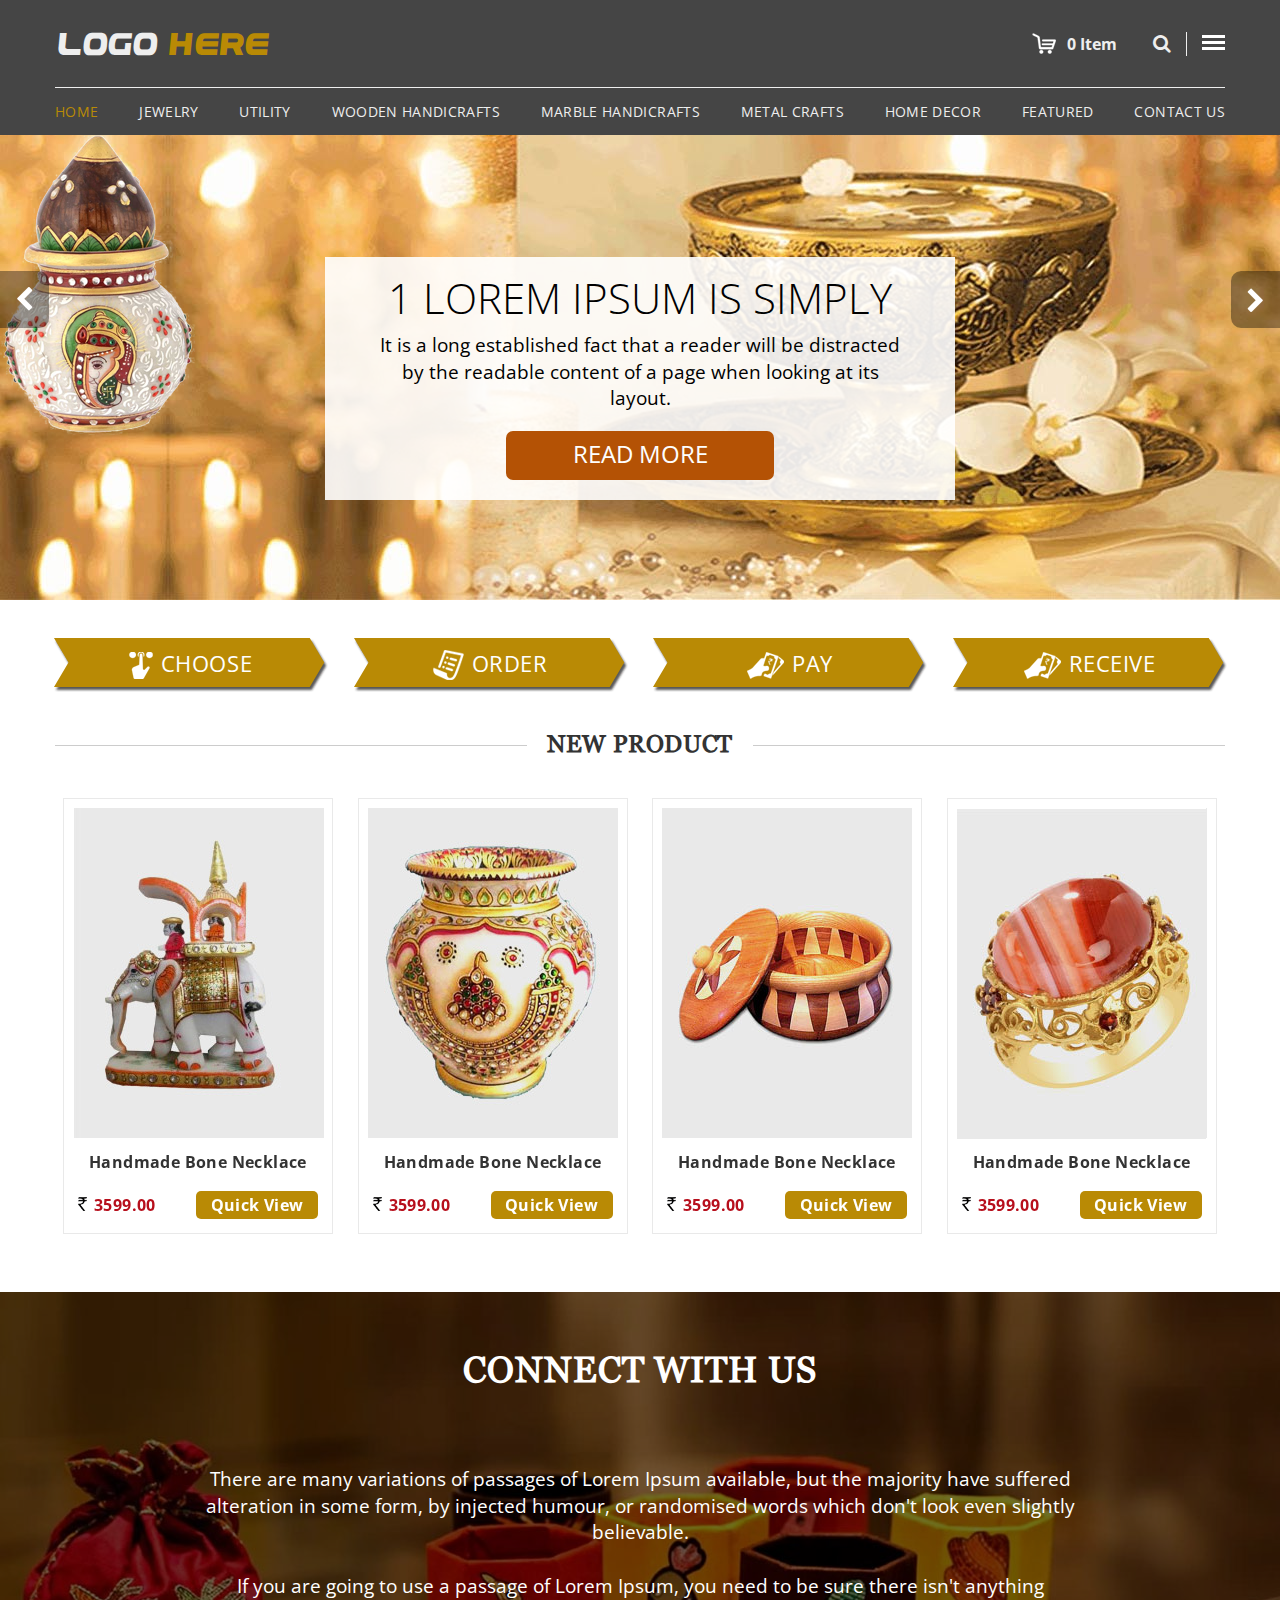
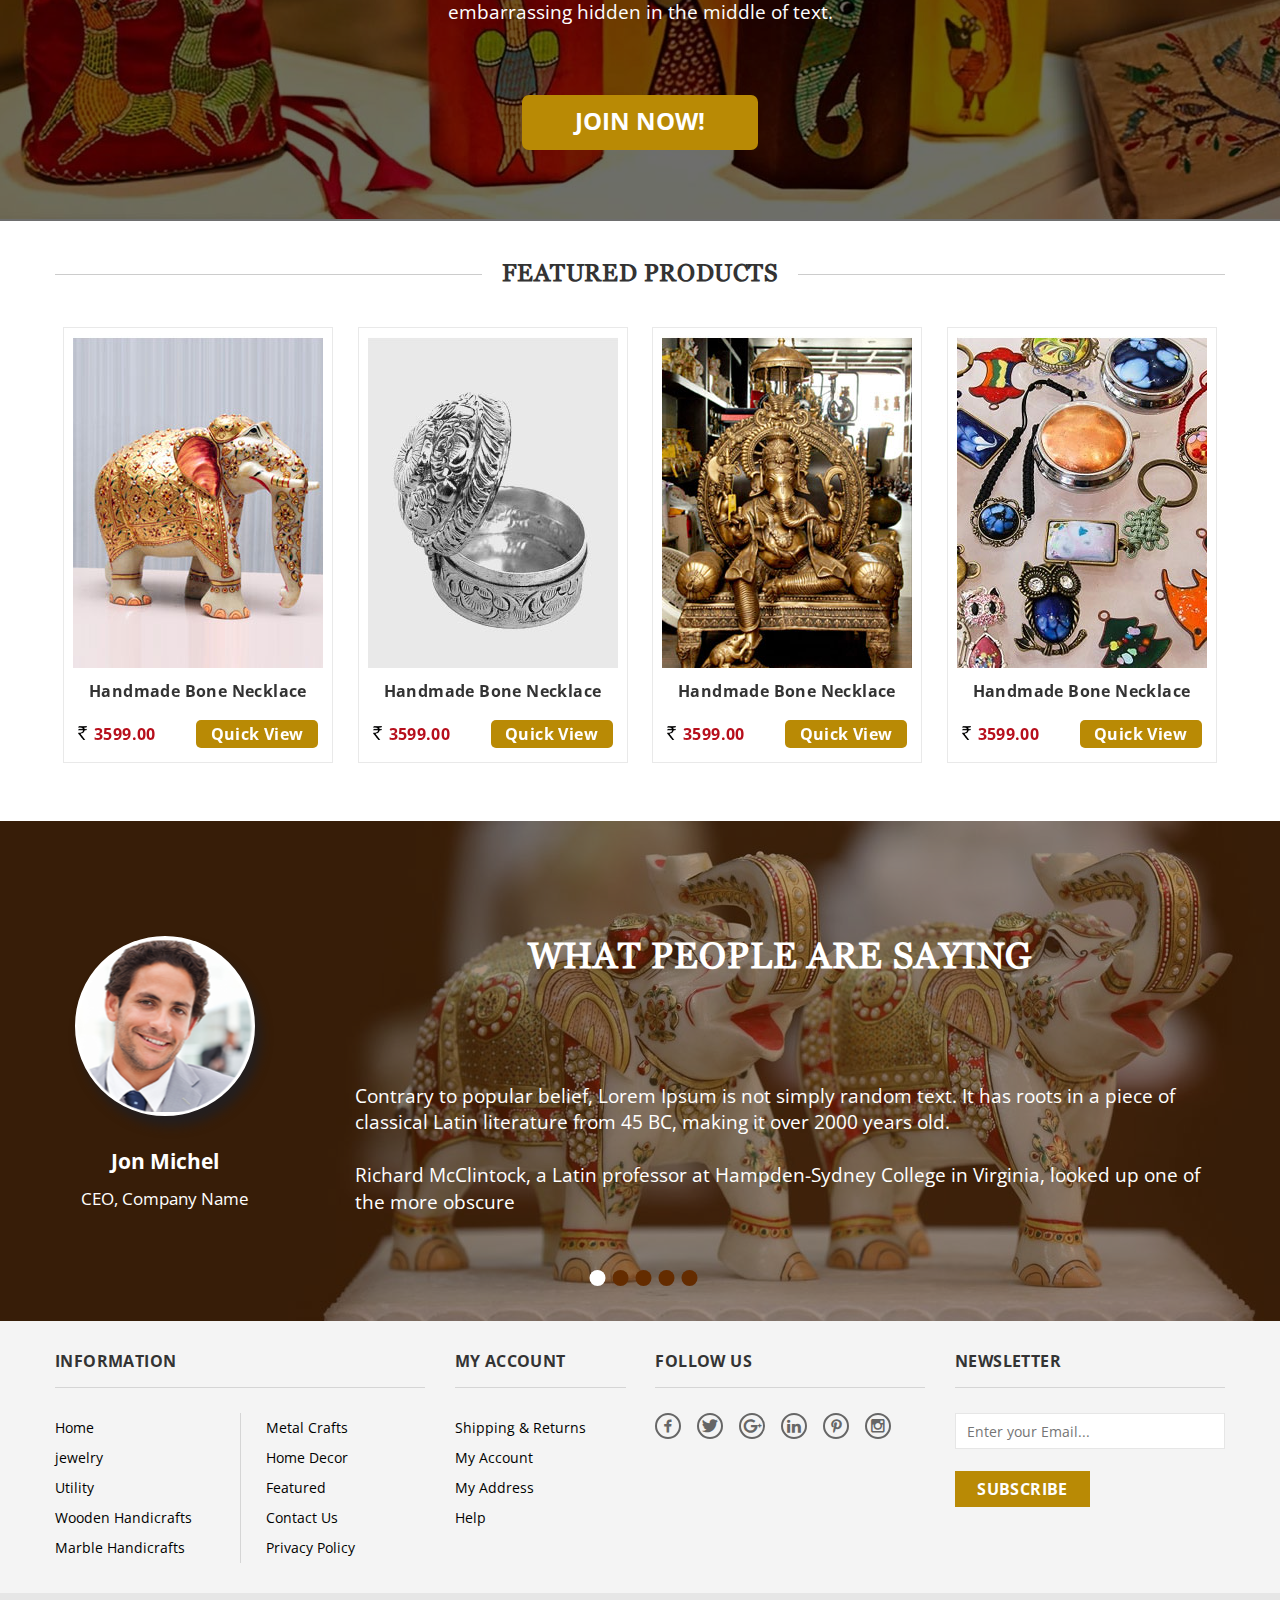
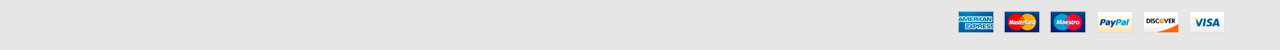
==== commit 7c755894: "sliders new + featured" ====
--- a/index.html
+++ b/index.html
@@ -5,6 +5,7 @@
 	<title>Document</title>
 	<link href="https://fonts.googleapis.com/css?family=Open+Sans:300,400,700&display=swap" rel="stylesheet">
 	<link rel="stylesheet" href="https://cdnjs.cloudflare.com/ajax/libs/font-awesome/4.7.0/css/font-awesome.min.css">
+	<link rel="stylesheet" href="css/swiper.css">
 	<link rel="stylesheet" href="css/normalize.css">
 	<link rel="stylesheet" href="css/fonts.css">
 	<link rel="stylesheet" href="css/style.css">
@@ -45,30 +46,54 @@
 	</div>
 </header>
 <main>
-<section class="slider">
-	<div class="slider-banner"><img src="img/banner.jpg" alt=""></div>
-	<img src="img/slider-01.png" alt="">
-	<a id="arrow-left" href="#!"><div class="slider-arrow">&#xf053;</div></a>
-	<a id="arrow-right" href="#!"><div class="slider-arrow right">&#xf053;</div></a>
-	<div class="slider-banner-text">
-		<div class="slider-banner__title">Lorem Ipsum is simply</div>
-		<div class="slider-banner__desc">
-			<p>It is a long established fact that a reader will be distracted by the readable content of a page when looking at its layout.</p>
-		</div>
-		<a href="#!">
-			<div class="slider-banner__btn">Read More</div>
-		</a>
-	</div>
+<section class="slider swiper-container">
+	<div class="swiper-wrapper">
+		<!-- 1 -->
+		<div class="slider-item swiper-slide">
+			<div class="item-block">
+				<div class="slider-banner"><img src="img/banner.jpg" alt=""></div>
+				<img src="img/slider-01.png" alt="">
+				<div class="slider-banner-text">
+					<div class="slider-banner__title">1 Lorem Ipsum is simply</div>
+					<div class="slider-banner__desc">
+						<p>It is a long established fact that a reader will be distracted by the readable content of a page when looking at its layout.</p>
+					</div>
+					<a href="#!">
+						<div class="slider-banner__btn">Read More</div>
+					</a>
+				</div>
+			</div>	
+		</div>
+		<!-- 2 -->
+		<div class="slider-item swiper-slide">
+			<div class="item-block">
+				<div class="slider-banner"><img src="img/banner.jpg" alt=""></div>
+				<img src="img/slider-01.png" alt="">
+				<div class="slider-banner-text">
+					<div class="slider-banner__title">2 Lorem Ipsum is simply</div>
+					<div class="slider-banner__desc">
+						<p>It is a long established fact that a reader will be distracted by the readable content of a page when looking at its layout.</p>
+					</div>
+					<a href="#!">
+						<div class="slider-banner__btn">Read More</div>
+					</a>
+				</div>
+			</div>	
+		</div>
+	</div> <!-- slider-wrapper  end -->
+	<a href="#!"><div class="arrow-left slider-arrow">&#xf053;</div></a>
+	<a href="#!"><div class="arrow-right slider-arrow right">&#xf053;</div></a>
 </section>
+
 <section class="main-navigation wrapper">
 	<nav>
 		<ul class="main-navigation__list">
 			<!-- 1 -->
 			<li class="main-navigation__item">
 				<a href="#!">
-					<img src="../img/arrow-product.svg" alt="" class="main-navigation-arrow">
+					<img src="img/arrow-product.svg" alt="" class="main-navigation-arrow">
 					<div class="main-naviagation-text">
-						<img src="../img/navigation-01.png" alt="" class="main-navigation__ico">
+						<img src="img/navigation-01.png" alt="" class="main-navigation__ico">
 						<span>Choose</span>
 					</div>
 				</a>
@@ -76,9 +101,9 @@
 			<!-- 2 -->
 			<li class="main-navigation__item">
 				<a href="#!">
-					<img src="../img/arrow-product.svg" alt="" class="main-navigation-arrow">
+					<img src="img/arrow-product.svg" alt="" class="main-navigation-arrow">
 					<div class="main-naviagation-text">
-						<img src="../img/navigation-02.png" alt="" class="main-navigation__ico">
+						<img src="img/navigation-02.png" alt="" class="main-navigation__ico">
 						<span>Order</span>
 					</div>
 				</a>
@@ -86,9 +111,9 @@
 			<!-- 3 -->
 			<li class="main-navigation__item">
 				<a href="#!">
-					<img src="../img/arrow-product.svg" alt="" class="main-navigation-arrow">
+					<img src="img/arrow-product.svg" alt="" class="main-navigation-arrow">
 					<div class="main-naviagation-text">
-						<img src="../img/navigation-03.png" alt="" class="main-navigation__ico">
+						<img src="img/navigation-03.png" alt="" class="main-navigation__ico">
 						<span>Pay</span>
 					</div>
 				</a>
@@ -96,9 +121,9 @@
 			<!-- 4 -->
 			<li class="main-navigation__item">
 				<a href="#!">
-					<img src="../img/arrow-product.svg" alt="" class="main-navigation-arrow">
+					<img src="img/arrow-product.svg" alt="" class="main-navigation-arrow">
 					<div class="main-naviagation-text">
-						<img src="../img/navigation-03.png" alt="" class="main-navigation__ico">
+						<img src="img/navigation-03.png" alt="" class="main-navigation__ico">
 						<span>Receive</span>
 					</div>
 				</a>
@@ -106,78 +131,166 @@
 		</ul>
 	</nav>
 </section>  <!-- .main-navigation --------->
+
 <section class="category-name wrapper">
 	<div class="category-name-title-block">
 		<div class="hr"></div>
 		<div class="category-name-title__text">New Product</div>
 	</div>
-	<div class="new-product-block">
-		<!-- 1 -->
-		<div class="new-product-item">
-			<div class="img-block">
-				<img src="img/product-01.jpg" alt="">
-			</div>
-			<div class="new-product-item-footer">
-				<div class="new-product-item__name">Handmade Bone Necklace</div>
-				<div class="item-footer-buy">
-					<div class="new-product-item-price__block">
-						<div class="new-product-item__currency"><img src="img/currency.png" alt=""></div>
-						<div class="new-product-item-price__total">3599.00</div>
-					</div>
-					<a href="#!"><div class="new-product-item__btn">Quick View</div></a>
+
+	<!-- slider -->
+	<div id="new-slider" class="new-product-block swiper-container">
+		<div class="swiper-wrapper">
+			<!-- 1 -->
+			<div class="swiper-slide">
+				<div class="new-product-item item-block">
+					<div class="img-block">
+						<img src="img/product-01.jpg" alt="">
+					</div>
+					<div class="new-product-item-footer">
+						<div class="new-product-item__name">Handmade Bone Necklace</div>
+						<div class="item-footer-buy">
+							<div class="new-product-item-price__block">
+								<div class="new-product-item__currency"><img src="img/currency.png" alt=""></div>
+								<div class="new-product-item-price__total">3599.00</div>
+							</div>
+							<a href="#!"><div class="new-product-item__btn">Quick View</div></a>
+						</div>	
+					</div>
+				</div> 			
+			</div>
+			<!-- 2 -->
+			<div class="swiper-slide">
+				<div class="new-product-item item-block">
+					<div class="img-block">
+						<img src="img/product-02.jpg" alt="">
+					</div>
+					<div class="new-product-item-footer">
+						<div class="new-product-item__name">Handmade Bone Necklace</div>
+						<div class="item-footer-buy">
+							<div class="new-product-item-price__block">
+								<div class="new-product-item__currency"><img src="img/currency.png" alt=""></div>
+								<div class="new-product-item-price__total">3599.00</div>
+							</div>
+							<a href="#!"><div class="new-product-item__btn">Quick View</div></a>
+						</div>	
+					</div>
 				</div>	
 			</div>
-		</div> <!-- .new-product-item --------->
-		<!-- 2 -->
-		<div class="new-product-item">
-			<div class="img-block">
-				<img src="img/product-02.jpg" alt="">
-			</div>
-			<div class="new-product-item-footer">
-				<div class="new-product-item__name">Handmade Bone Necklace</div>
-				<div class="item-footer-buy">
-					<div class="new-product-item-price__block">
-						<div class="new-product-item__currency"><img src="img/currency.png" alt=""></div>
-						<div class="new-product-item-price__total">3599.00</div>
-					</div>
-					<a href="#!"><div class="new-product-item__btn">Quick View</div></a>
+			<!-- 3 -->
+			<div class="swiper-slide">
+				<div class="new-product-item item-block">
+					<div class="img-block">
+						<img src="img/product-03.jpg" alt="">
+					</div>
+					<div class="new-product-item-footer">
+						<div class="new-product-item__name">Handmade Bone Necklace</div>
+						<div class="item-footer-buy">
+							<div class="new-product-item-price__block">
+								<div class="new-product-item__currency"><img src="img/currency.png" alt=""></div>
+								<div class="new-product-item-price__total">3599.00</div>
+							</div>
+							<a href="#!"><div class="new-product-item__btn">Quick View</div></a>
+						</div>	
+					</div>
+				</div>
+			</div>
+			<!-- 4 -->
+			<div class="swiper-slide">
+				<div class="new-product-item item-block">
+					<div class="img-block">
+						<img src="img/product-04.jpg" alt="">
+					</div>
+					<div class="new-product-item-footer">
+						<div class="new-product-item__name">Handmade Bone Necklace</div>
+						<div class="item-footer-buy">
+							<div class="new-product-item-price__block">
+								<div class="new-product-item__currency"><img src="img/currency.png" alt=""></div>
+								<div class="new-product-item-price__total">3599.00</div>
+							</div>
+							<a href="#!"><div class="new-product-item__btn">Quick View</div></a>
+						</div>	
+					</div>
+				</div>
+			</div>
+			<!-- 1-2 -->
+			<div class="swiper-slide">
+				<div class="new-product-item item-block">
+					<div class="img-block">
+						<img src="img/product-01.jpg" alt="">
+					</div>
+					<div class="new-product-item-footer">
+						<div class="new-product-item__name">Handmade Bone Necklace</div>
+						<div class="item-footer-buy">
+							<div class="new-product-item-price__block">
+								<div class="new-product-item__currency"><img src="img/currency.png" alt=""></div>
+								<div class="new-product-item-price__total">3599.00</div>
+							</div>
+							<a href="#!"><div class="new-product-item__btn">Quick View</div></a>
+						</div>	
+					</div>
+				</div> 			
+			</div>
+			<!-- 2-2 -->
+			<div class="swiper-slide">
+				<div class="new-product-item item-block">
+					<div class="img-block">
+						<img src="img/product-02.jpg" alt="">
+					</div>
+					<div class="new-product-item-footer">
+						<div class="new-product-item__name">Handmade Bone Necklace</div>
+						<div class="item-footer-buy">
+							<div class="new-product-item-price__block">
+								<div class="new-product-item__currency"><img src="img/currency.png" alt=""></div>
+								<div class="new-product-item-price__total">3599.00</div>
+							</div>
+							<a href="#!"><div class="new-product-item__btn">Quick View</div></a>
+						</div>	
+					</div>
 				</div>	
 			</div>
-		</div> <!-- .new-product-item --------->
-		<!-- 3 -->
-		<div class="new-product-item">
-			<div class="img-block">
-				<img src="img/product-03.jpg" alt="">
-			</div>
-			<div class="new-product-item-footer">
-				<div class="new-product-item__name">Handmade Bone Necklace</div>
-				<div class="item-footer-buy">
-					<div class="new-product-item-price__block">
-						<div class="new-product-item__currency"><img src="img/currency.png" alt=""></div>
-						<div class="new-product-item-price__total">3599.00</div>
-					</div>
-					<a href="#!"><div class="new-product-item__btn">Quick View</div></a>
-				</div>	
-			</div>
-		</div> <!-- .new-product-item --------->
-		<!-- 4 -->
-		<div class="new-product-item">
-			<div class="img-block">
-				<img src="img/product-04.jpg" alt="">
-			</div>
-			<div class="new-product-item-footer">
-				<div class="new-product-item__name">Handmade Bone Necklace</div>
-				<div class="item-footer-buy">
-					<div class="new-product-item-price__block">
-						<div class="new-product-item__currency"><img src="img/currency.png" alt=""></div>
-						<div class="new-product-item-price__total">3599.00</div>
-					</div>
-					<a href="#!"><div class="new-product-item__btn">Quick View</div></a>
-				</div>	
-			</div>
-		</div> <!-- .new-product-item --------->
-	</div>
+			<!-- 3-2 -->
+			<div class="swiper-slide">
+				<div class="new-product-item item-block">
+					<div class="img-block">
+						<img src="img/product-03.jpg" alt="">
+					</div>
+					<div class="new-product-item-footer">
+						<div class="new-product-item__name">Handmade Bone Necklace</div>
+						<div class="item-footer-buy">
+							<div class="new-product-item-price__block">
+								<div class="new-product-item__currency"><img src="img/currency.png" alt=""></div>
+								<div class="new-product-item-price__total">3599.00</div>
+							</div>
+							<a href="#!"><div class="new-product-item__btn">Quick View</div></a>
+						</div>	
+					</div>
+				</div>
+			</div>
+			<!-- 4-2 -->
+			<div class="swiper-slide">
+				<div class="new-product-item item-block">
+					<div class="img-block">
+						<img src="img/product-04.jpg" alt="">
+					</div>
+					<div class="new-product-item-footer">
+						<div class="new-product-item__name">Handmade Bone Necklace</div>
+						<div class="item-footer-buy">
+							<div class="new-product-item-price__block">
+								<div class="new-product-item__currency"><img src="img/currency.png" alt=""></div>
+								<div class="new-product-item-price__total">3599.00</div>
+							</div>
+							<a href="#!"><div class="new-product-item__btn">Quick View</div></a>
+						</div>	
+					</div>
+				</div>
+			</div>
+			<!--  -->
+		</div>	
+	</div> <!-- slider end -------------------->
+
 </section> <!-- .new-product -------------->
+
 <section class="connect">
 	<div class="connect__img"><img src="img/banner-02.jpg" alt=""></div>
 	<div class="connect-text">
@@ -195,71 +308,82 @@
 		<div class="hr"></div>
 		<div class="category-name-title__text">Featured Products</div>
 	</div>
-	<div class="new-product-block">
-		<!-- 5 -->
-		<div class="new-product-item">
-			<div class="img-block">
-				<img src="img/product-05.jpg" alt="">
-			</div>
-			<div class="new-product-item-footer">
-				<div class="new-product-item__name">Handmade Bone Necklace</div>
-				<div class="item-footer-buy">
-					<div class="new-product-item-price__block">
-						<div class="new-product-item__currency"><img src="img/currency.png" alt=""></div>
-						<div class="new-product-item-price__total">3599.00</div>
-					</div>
-					<a href="#!"><div class="new-product-item__btn">Quick View</div></a>
-				</div>	
-			</div>
-		</div> <!-- .new-product-item --------->
-		<!-- 6 -->
-		<div class="new-product-item">
-			<div class="img-block">
-				<img src="img/product-06.jpg" alt="">
-			</div>
-			<div class="new-product-item-footer">
-				<div class="new-product-item__name">Handmade Bone Necklace</div>
-				<div class="item-footer-buy">
-					<div class="new-product-item-price__block">
-						<div class="new-product-item__currency"><img src="img/currency.png" alt=""></div>
-						<div class="new-product-item-price__total">3599.00</div>
-					</div>
-					<a href="#!"><div class="new-product-item__btn">Quick View</div></a>
-				</div>	
-			</div>
-		</div> <!-- .new-product-item --------->
-		<!-- 7 -->
-		<div class="new-product-item">
-			<div class="img-block">
-				<img src="img/product-07.jpg" alt="">
-			</div>
-			<div class="new-product-item-footer">
-				<div class="new-product-item__name">Handmade Bone Necklace</div>
-				<div class="item-footer-buy">
-					<div class="new-product-item-price__block">
-						<div class="new-product-item__currency"><img src="img/currency.png" alt=""></div>
-						<div class="new-product-item-price__total">3599.00</div>
-					</div>
-					<a href="#!"><div class="new-product-item__btn">Quick View</div></a>
-				</div>	
-			</div>
-		</div> <!-- .new-product-item --------->
-		<!-- 8 -->
-		<div class="new-product-item">
-			<div class="img-block">
-				<img src="img/product-08.jpg" alt="">
-			</div>
-			<div class="new-product-item-footer">
-				<div class="new-product-item__name">Handmade Bone Necklace</div>
-				<div class="item-footer-buy">
-					<div class="new-product-item-price__block">
-						<div class="new-product-item__currency"><img src="img/currency.png" alt=""></div>
-						<div class="new-product-item-price__total">3599.00</div>
-					</div>
-					<a href="#!"><div class="new-product-item__btn">Quick View</div></a>
-				</div>	
-			</div>
-		</div> <!-- .new-product-item --------->
+	<!-- slider -->
+	<div id="featured-slider" class="new-product-block swiper-container">
+		<div class="swiper-wrapper">
+			<!-- 5 -->
+			<div class="swiper-slide">
+				<div class="new-product-item item-block">
+					<div class="img-block">
+						<img src="img/product-05.jpg" alt="">
+					</div>
+					<div class="new-product-item-footer">
+						<div class="new-product-item__name">Handmade Bone Necklace</div>
+						<div class="item-footer-buy">
+							<div class="new-product-item-price__block">
+								<div class="new-product-item__currency"><img src="img/currency.png" alt=""></div>
+								<div class="new-product-item-price__total">3599.00</div>
+							</div>
+							<a href="#!"><div class="new-product-item__btn">Quick View</div></a>
+						</div>	
+					</div>
+				</div> <!-- .new-product-item --------->
+			</div>
+			<!-- 6 -->
+			<div class="swiper-slide">
+				<div class="new-product-item item-block">
+					<div class="img-block">
+						<img src="img/product-06.jpg" alt="">
+					</div>
+					<div class="new-product-item-footer">
+						<div class="new-product-item__name">Handmade Bone Necklace</div>
+						<div class="item-footer-buy">
+							<div class="new-product-item-price__block">
+								<div class="new-product-item__currency"><img src="img/currency.png" alt=""></div>
+								<div class="new-product-item-price__total">3599.00</div>
+							</div>
+							<a href="#!"><div class="new-product-item__btn">Quick View</div></a>
+						</div>	
+					</div>
+				</div>
+			</div>
+			<!-- 7 -->
+			<div class="swiper-slide">
+				<div class="new-product-item item-block">
+					<div class="img-block">
+						<img src="img/product-07.jpg" alt="">
+					</div>
+					<div class="new-product-item-footer">
+						<div class="new-product-item__name">Handmade Bone Necklace</div>
+						<div class="item-footer-buy">
+							<div class="new-product-item-price__block">
+								<div class="new-product-item__currency"><img src="img/currency.png" alt=""></div>
+								<div class="new-product-item-price__total">3599.00</div>
+							</div>
+							<a href="#!"><div class="new-product-item__btn">Quick View</div></a>
+						</div>	
+					</div>
+				</div> <!-- .new-product-item --------->
+			</div>
+			<!-- 8 -->
+			<div class="swiper-slide">
+				<div class="new-product-item item-block">
+					<div class="img-block">
+						<img src="img/product-08.jpg" alt="">
+					</div>
+					<div class="new-product-item-footer">
+						<div class="new-product-item__name">Handmade Bone Necklace</div>
+						<div class="item-footer-buy">
+							<div class="new-product-item-price__block">
+								<div class="new-product-item__currency"><img src="img/currency.png" alt=""></div>
+								<div class="new-product-item-price__total">3599.00</div>
+							</div>
+							<a href="#!"><div class="new-product-item__btn">Quick View</div></a>
+						</div>	
+					</div>
+				</div> <!-- .new-product-item --------->
+			</div>
+		</div>	
 	</div>
 </section> <!-- .new-product -------------->
 <section class="testimonials">
@@ -359,5 +483,8 @@
 	</div>
 </section>	
 </footer>
+<script src="js/jquery-3.4.1.js"></script>
+<script src="js/swiper.min.js"></script>
+<script src="js/custom.js"></script>
 </body>
 </html>--- a/css/style.css
+++ b/css/style.css
@@ -250,11 +250,11 @@
 }
 /*---------- category new-product ----------*/
 .new-product-block {
-	margin-top: 5px;
 	display: flex;
 	justify-content: space-between;
 }
 .new-product-item {
+	margin: 8px;	
 	display: flex;
 	align-items: center;
 	justify-content: center;
@@ -625,4 +625,4 @@
 	display: flex;
 	align-items: center;
 	justify-content: flex-end;
-}+}
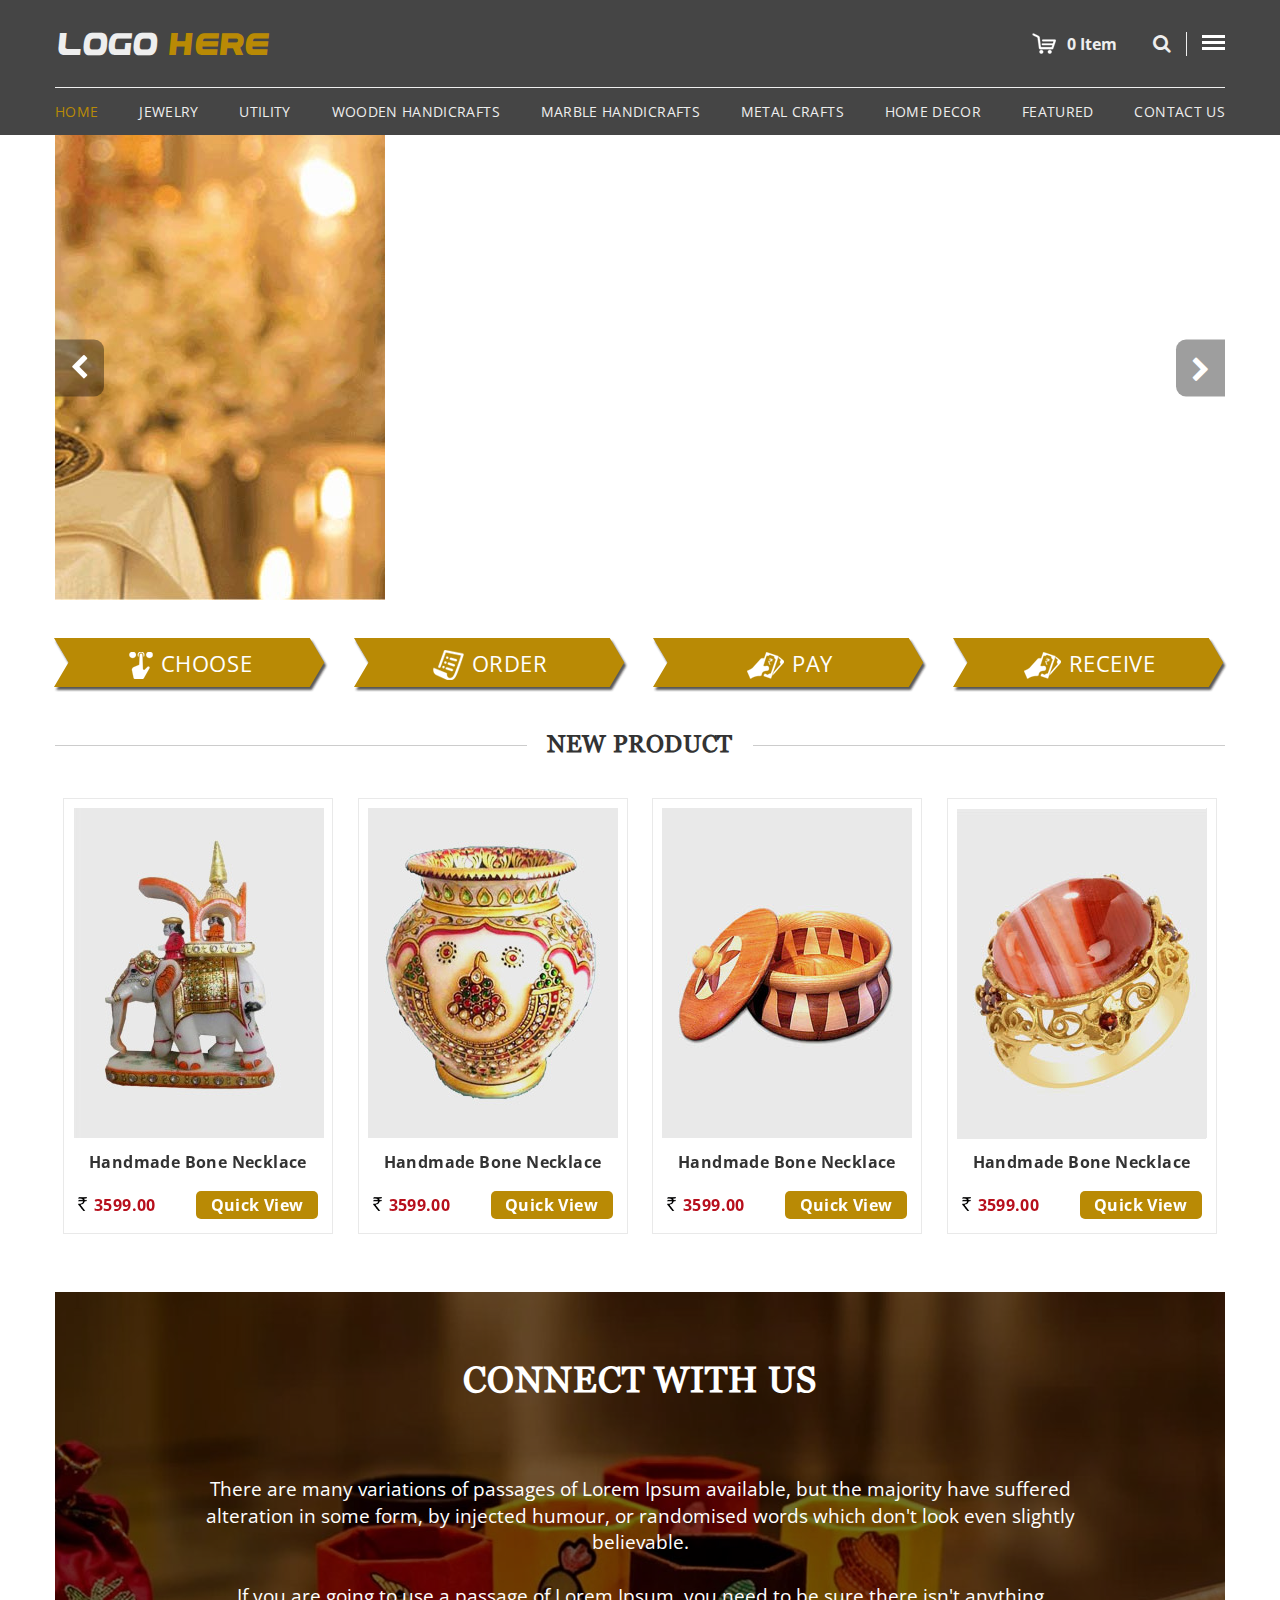
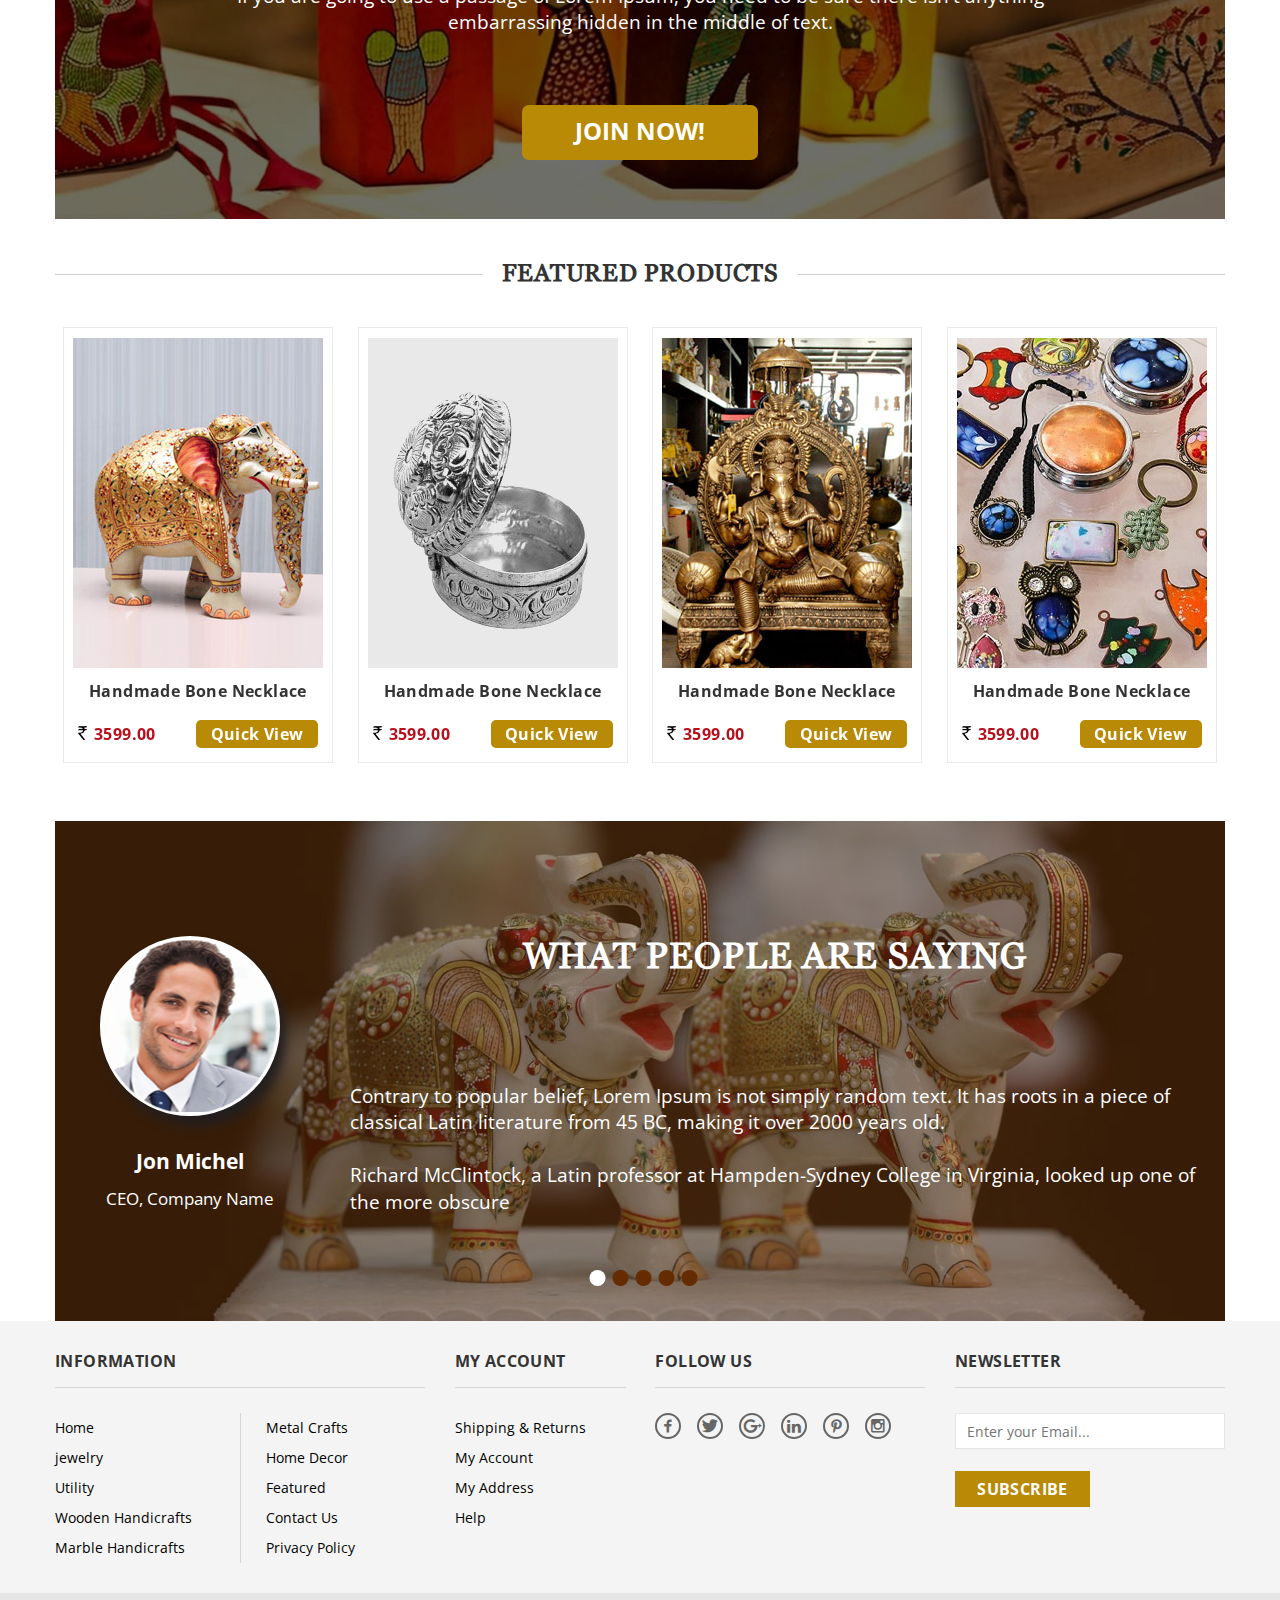
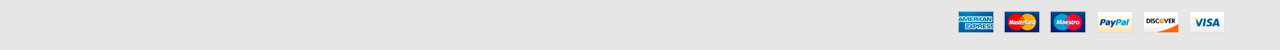
==== commit 3854f144: "before testimonial slider" ====
--- a/index.html
+++ b/index.html
@@ -12,7 +12,7 @@
 </head>
 <body>	
 <header class="header">
-	<div class="wrapper">
+	<div class="wrap">
 		<div class="header-control">
 			<div class="header-logo">
 				<span>Logo</span>
@@ -46,7 +46,7 @@
 	</div>
 </header>
 <main>
-<section class="slider swiper-container">
+<section class="slider swiper-container wrap">
 	<div class="swiper-wrapper">
 		<!-- 1 -->
 		<div class="slider-item swiper-slide">
@@ -85,7 +85,7 @@
 	<a href="#!"><div class="arrow-right slider-arrow right">&#xf053;</div></a>
 </section>
 
-<section class="main-navigation wrapper">
+<section class="main-navigation wrap">
 	<nav>
 		<ul class="main-navigation__list">
 			<!-- 1 -->
@@ -132,7 +132,7 @@
 	</nav>
 </section>  <!-- .main-navigation --------->
 
-<section class="category-name wrapper">
+<section class="category-name wrap">
 	<div class="category-name-title-block">
 		<div class="hr"></div>
 		<div class="category-name-title__text">New Product</div>
@@ -291,8 +291,10 @@
 
 </section> <!-- .new-product -------------->
 
-<section class="connect">
-	<div class="connect__img"><img src="img/banner-02.jpg" alt=""></div>
+<section class="connect wrap">
+	<div class="connect__img ibg">
+		<img src="img/banner-02.jpg" class="img_bg" alt="">
+	</div>
 	<div class="connect-text">
 		<div class="connect__title">connect with us</div>
 		<div class="connect__desc">
@@ -303,7 +305,7 @@
 		<a href="#!" class="connect__btn">Join Now!</a>
 	</div>	
 </section>
-<section class="category-name wrapper">
+<section class="category-name wrap">
 	<div class="category-name-title-block">
 		<div class="hr"></div>
 		<div class="category-name-title__text">Featured Products</div>
@@ -386,9 +388,9 @@
 		</div>	
 	</div>
 </section> <!-- .new-product -------------->
-<section class="testimonials">
+<section class="testimonials wrap">
 	<div class="testimonials__fill"></div>
-	<div class="testimonials__img"><img src="img/banner-03.jpg" alt=""></div>
+	<div class="testimonials__img ibg"><img src="img/banner-03.jpg" class="img_bg" alt=""></div>
 	<div class="testimonials-content">
 		<div class="testimonials-person">
 			<div class="testimonials-person__img">
@@ -420,7 +422,7 @@
 </main>
 
 <footer class="footer">
-<section class="footer-control wrapper">
+<section class="footer-control wrap">
 	<div class="footer-information">
 		<div class="footer-control__title">Information</div>
 		<div class="footer-hr"></div>
@@ -478,7 +480,7 @@
 	</div>
 </section>
 <section class="payments">
-	<div class="payments-block wrapper">
+	<div class="payments-block wrap">
 		<img src="img/payments.png" alt="">
 	</div>
 </section>	
--- a/css/style.css
+++ b/css/style.css
@@ -1,10 +1,17 @@
-body {
-	max-width: 1500px;
+.wrapper {
+	width: 100%;
 	margin: 0 auto;
 }
-.wrapper {
+.wrap {
+	margin: 0 auto;
 	width: 1170px;
-	margin: 0 auto;
+}
+.ibg {
+	width: 100%;
+	height: 100%;
+	background-repeat: no-repeat;
+	background-size: cover;
+	background-position: center;
 }
 /*========== HEADER ================*/
 .header {
@@ -106,7 +113,8 @@
 	position: absolute;
 	z-index: 10;
 	left: 0;
-	top: 136px;
+	top: 50%;
+	transform: translateY(-50%);
 	width: 49px;
 	height: 57px;
 	background-color: rgba(0, 0, 0, 0.38);
@@ -119,7 +127,7 @@
 	font-size: 26px;
 }
 .slider-arrow.right {
-	transform: translateX(-100%) scale(-1);
+	transform: translate(-100%,-50%) scale(-1);
 	left: 100%;
 }
 /*---------- slider-banner-text ----------*/
@@ -329,20 +337,20 @@
 }
 /*---------- section connect ----------*/
 .connect {
-	/*width: 1500px;*/
 	height: 527px;
 	position: relative;
 	margin-bottom: 10px;
 }
-.connect__img {
-	position: relative;
+.connect__img:before {
 	background-color: rgba(0, 0, 0, 0.57);
-}
-.connect__img img {
-	position: relative;
+	content: '';
+	display: block;
+	height: 100%;
+	width: 100%;
 	z-index: -1;
 }
 .connect-text {
+	margin-top: 10px;
 	width: 100%;
 	height: 100%;
 	display: flex;
@@ -413,7 +421,8 @@
 	z-index: 3;
 }
 .testimonials-person {
-	margin-right: 50px;
+	margin-left: 20px;
+	margin-right: 20px;
 	display: block;
 	text-align: center;
 }
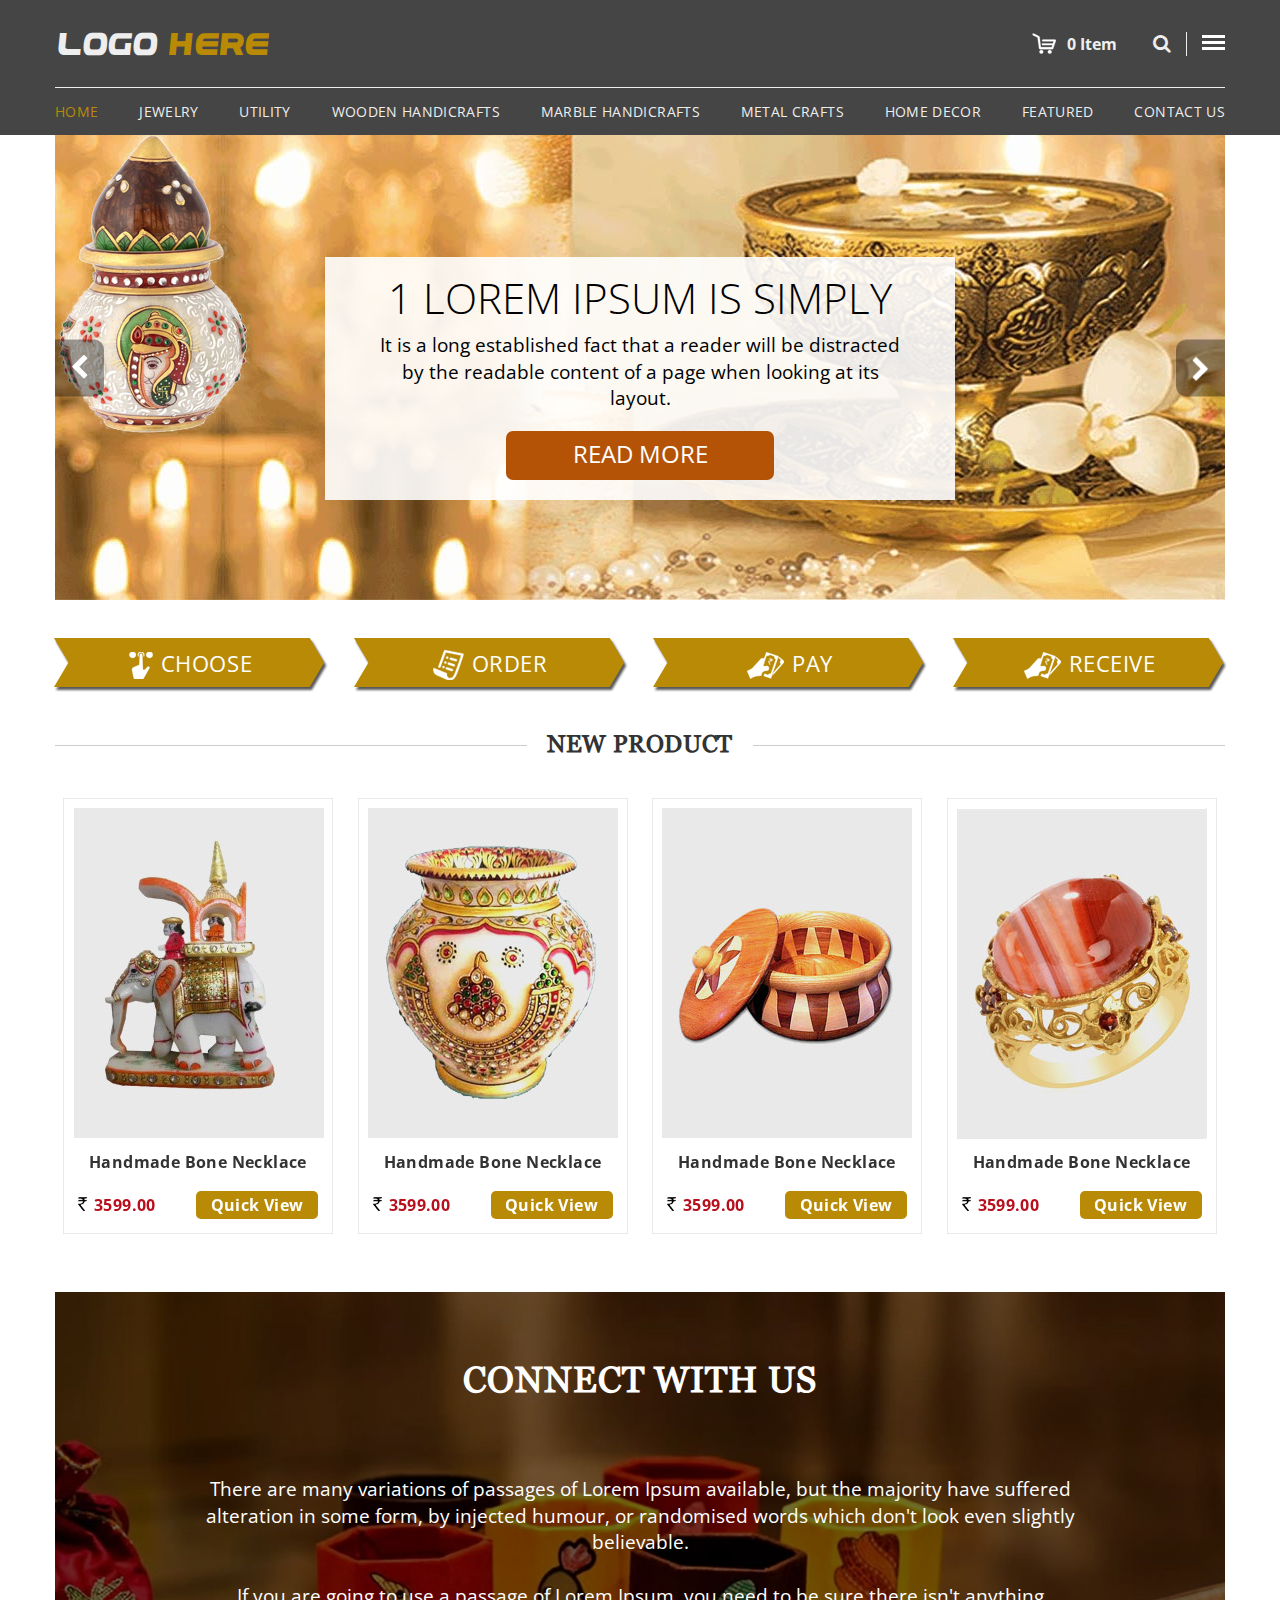
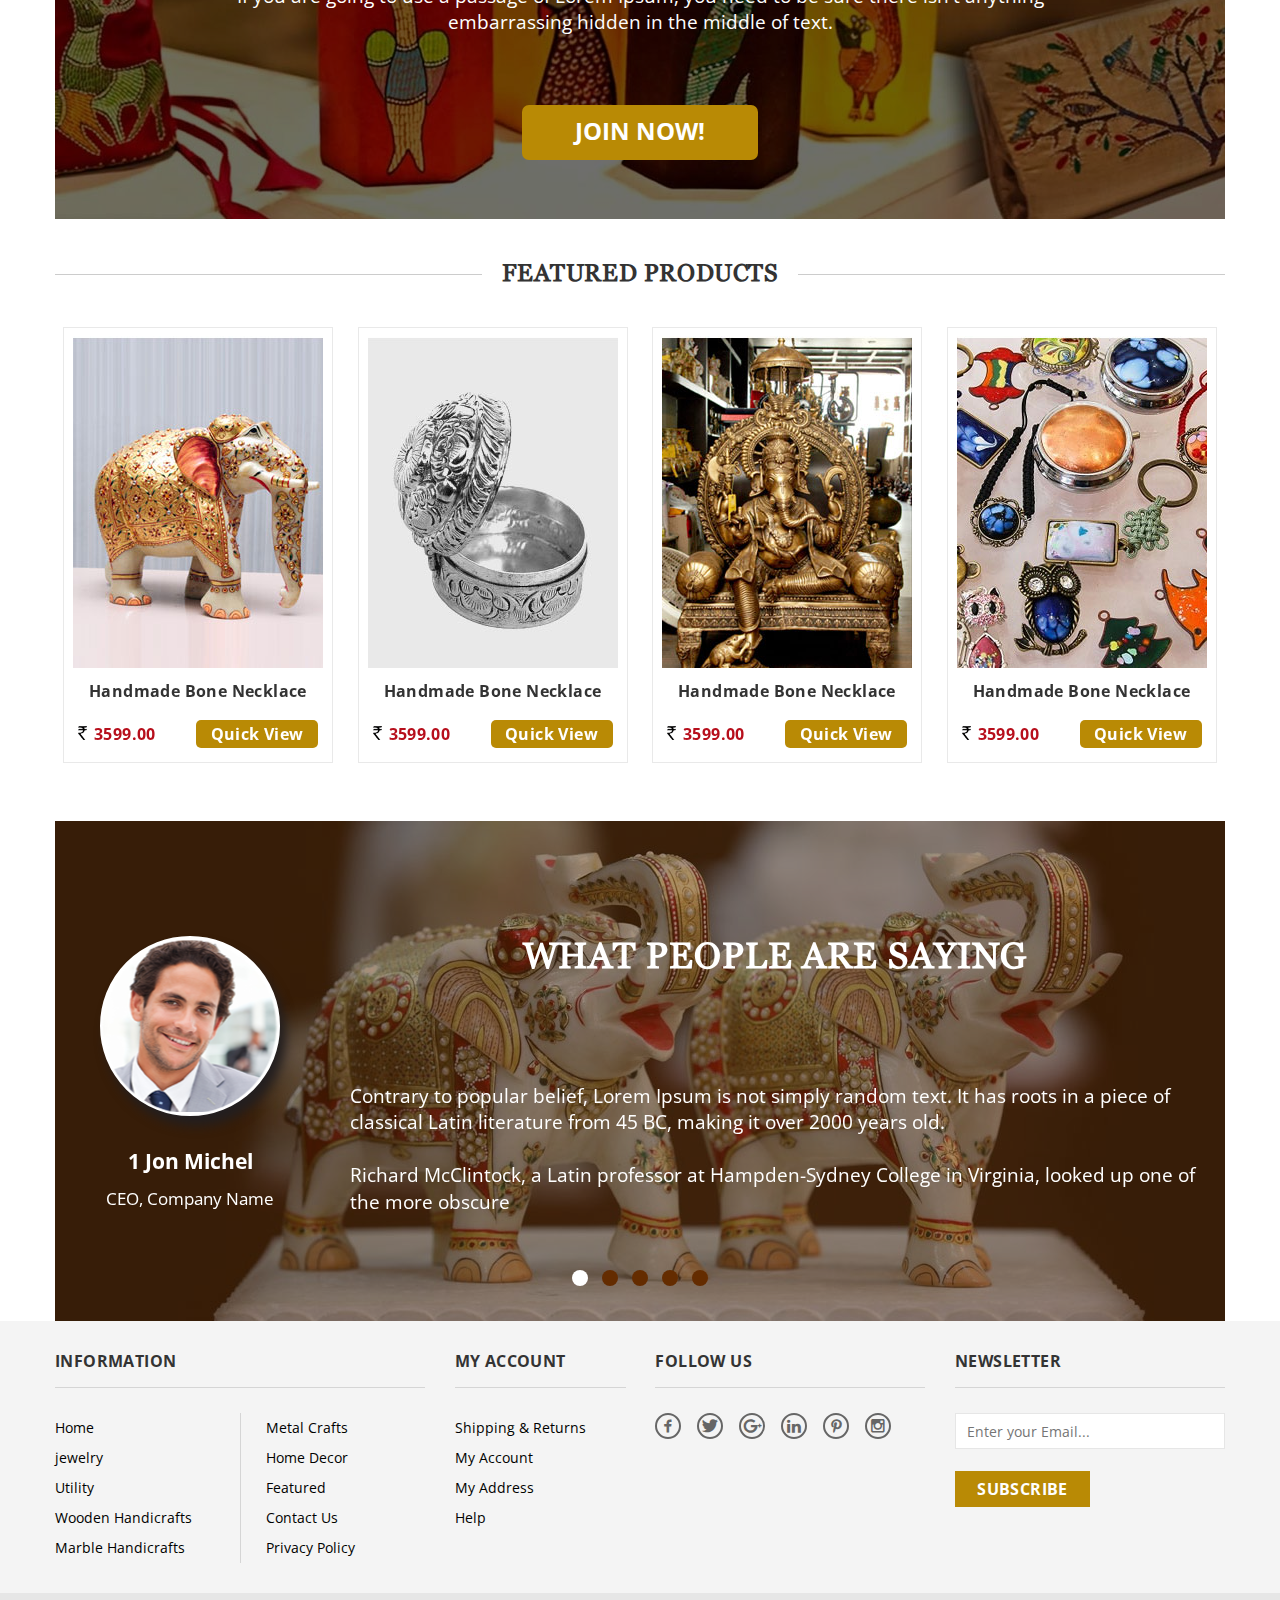
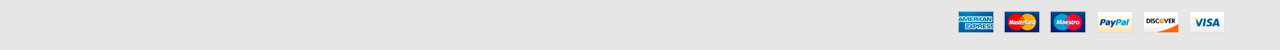
==== commit aa5dbba5: "slider testimonials finish" ====
--- a/index.html
+++ b/index.html
@@ -391,24 +391,118 @@
 <section class="testimonials wrap">
 	<div class="testimonials__fill"></div>
 	<div class="testimonials__img ibg"><img src="img/banner-03.jpg" class="img_bg" alt=""></div>
-	<div class="testimonials-content">
-		<div class="testimonials-person">
-			<div class="testimonials-person__img">
-				<!-- <img src="img/person-background.svg" alt=""> -->
-				<img src="img/person.png" alt="">
-			</div>
-			<div class="testimonials-person__name">Jon Michel </div>
-			<div class="testimonials-person__position">CEO, Company Name</div>
-		</div>		
-		<div class="testimonials-text">
-			<div class="testimonials__title">what people are saying</div>
-			<div class="testimonials__desc">
-				<p>Contrary to popular belief, Lorem Ipsum is not simply random text. It has roots in a piece of classical Latin literature from 45 BC, making it over 2000 years old.</p>
-				<br>
-				<p>Richard McClintock, a Latin professor at Hampden-Sydney College in Virginia, looked up one of the more obscure</p>
-			</div>
-		</div>
-	</div>
+	<!-- slider start -->
+	<div class="testimonials-slider swiper-container">
+		<div class="swiper-wrapper">
+			<!-- 1 -->
+			<div class="swiper-slide">
+				<div class="testimonials-content item-block">
+					<div class="testimonials-person">
+						<div class="testimonials-person__img">
+							<!-- <img src="img/person-background.svg" alt=""> -->
+							<img src="img/person.png" alt="">
+						</div>
+						<div class="testimonials-person__name">1 Jon Michel </div>
+						<div class="testimonials-person__position">CEO, Company Name</div>
+					</div>		
+					<div class="testimonials-text">
+						<div class="testimonials__title">what people are saying</div>
+						<div class="testimonials__desc">
+							<p>Contrary to popular belief, Lorem Ipsum is not simply random text. It has roots in a piece of classical Latin literature from 45 BC, making it over 2000 years old.</p>
+							<br>
+							<p>Richard McClintock, a Latin professor at Hampden-Sydney College in Virginia, looked up one of the more obscure</p>
+						</div>
+					</div>
+				</div> <!-- block-item end -->	
+			</div> <!-- swiper-slide end -->	
+			<!-- 2 -->
+			<div class="swiper-slide">
+				<div class="testimonials-content item-block">
+					<div class="testimonials-person">
+						<div class="testimonials-person__img">
+							<!-- <img src="img/person-background.svg" alt=""> -->
+							<img src="img/person.png" alt="">
+						</div>
+						<div class="testimonials-person__name">2 Jon Michel </div>
+						<div class="testimonials-person__position">CEO, Company Name</div>
+					</div>		
+					<div class="testimonials-text">
+						<div class="testimonials__title">what people are saying</div>
+						<div class="testimonials__desc">
+							<p>Contrary to popular belief, Lorem Ipsum is not simply random text. It has roots in a piece of classical Latin literature from 45 BC, making it over 2000 years old.</p>
+							<br>
+							<p>Richard McClintock, a Latin professor at Hampden-Sydney College in Virginia, looked up one of the more obscure</p>
+						</div>
+					</div>
+				</div> <!-- item-block end -->	
+			</div> <!-- swiper-slide end -->	
+			<!-- 3 -->
+			<div class="swiper-slide">
+				<div class="testimonials-content item-block">
+					<div class="testimonials-person">
+						<div class="testimonials-person__img">
+							<!-- <img src="img/person-background.svg" alt=""> -->
+							<img src="img/person.png" alt="">
+						</div>
+						<div class="testimonials-person__name">3 Jon Michel </div>
+						<div class="testimonials-person__position">CEO, Company Name</div>
+					</div>		
+					<div class="testimonials-text">
+						<div class="testimonials__title">what people are saying</div>
+						<div class="testimonials__desc">
+							<p>Contrary to popular belief, Lorem Ipsum is not simply random text. It has roots in a piece of classical Latin literature from 45 BC, making it over 2000 years old.</p>
+							<br>
+							<p>Richard McClintock, a Latin professor at Hampden-Sydney College in Virginia, looked up one of the more obscure</p>
+						</div>
+					</div>
+				</div> <!-- item-block end -->	
+			</div> <!-- swiper-slide end -->	
+			<!-- 4 -->
+			<div class="swiper-slide">
+				<div class="testimonials-content item-block">
+					<div class="testimonials-person">
+						<div class="testimonials-person__img">
+							<!-- <img src="img/person-background.svg" alt=""> -->
+							<img src="img/person.png" alt="">
+						</div>
+						<div class="testimonials-person__name">4 Jon Michel </div>
+						<div class="testimonials-person__position">CEO, Company Name</div>
+					</div>		
+					<div class="testimonials-text">
+						<div class="testimonials__title">what people are saying</div>
+						<div class="testimonials__desc">
+							<p>Contrary to popular belief, Lorem Ipsum is not simply random text. It has roots in a piece of classical Latin literature from 45 BC, making it over 2000 years old.</p>
+							<br>
+							<p>Richard McClintock, a Latin professor at Hampden-Sydney College in Virginia, looked up one of the more obscure</p>
+						</div>
+					</div>
+				</div> <!-- item-block end -->		
+			</div> <!-- swiper-slide end -->	
+			<!-- 5 -->
+			<div class="swiper-slide">
+				<div class="testimonials-content item-block">
+					<div class="testimonials-person">
+						<div class="testimonials-person__img">
+							<!-- <img src="img/person-background.svg" alt=""> -->
+							<img src="img/person.png" alt="">
+						</div>
+						<div class="testimonials-person__name">5 Jon Michel </div>
+						<div class="testimonials-person__position">CEO, Company Name</div>
+					</div>		
+					<div class="testimonials-text">
+						<div class="testimonials__title">what people are saying</div>
+						<div class="testimonials__desc">
+							<p>Contrary to popular belief, Lorem Ipsum is not simply random text. It has roots in a piece of classical Latin literature from 45 BC, making it over 2000 years old.</p>
+							<br>
+							<p>Richard McClintock, a Latin professor at Hampden-Sydney College in Virginia, looked up one of the more obscure</p>
+						</div>
+					</div>
+				</div> <!-- item-block end -->		
+			</div> <!-- swiper-slide end -->	
+		</div> <!-- swiper-wrapper end -->
+		<div class="swiper-pagination"></div>
+	</div>	<!-- slider end -->
+
 	<div class="testimonials-slider-control">
 		<ul>
 			<li><a href="#!" class="testimonials-slider__btn active"></a></li>
--- a/css/style.css
+++ b/css/style.css
@@ -409,6 +409,10 @@
 	position: absolute;
 	z-index: -1;	
 }
+.testimonials-slider {
+	width: 100%;
+	height: 100%;
+}
 .testimonials-content {
 	position: absolute;
 	height: 100%;
@@ -491,7 +495,7 @@
 	display: flex;
 }
 .testimonials-slider__btn  {
-	display: block;
+	display: none;
 	width: 16px;
 	height: 16px;
 	background-color: #642c00;
